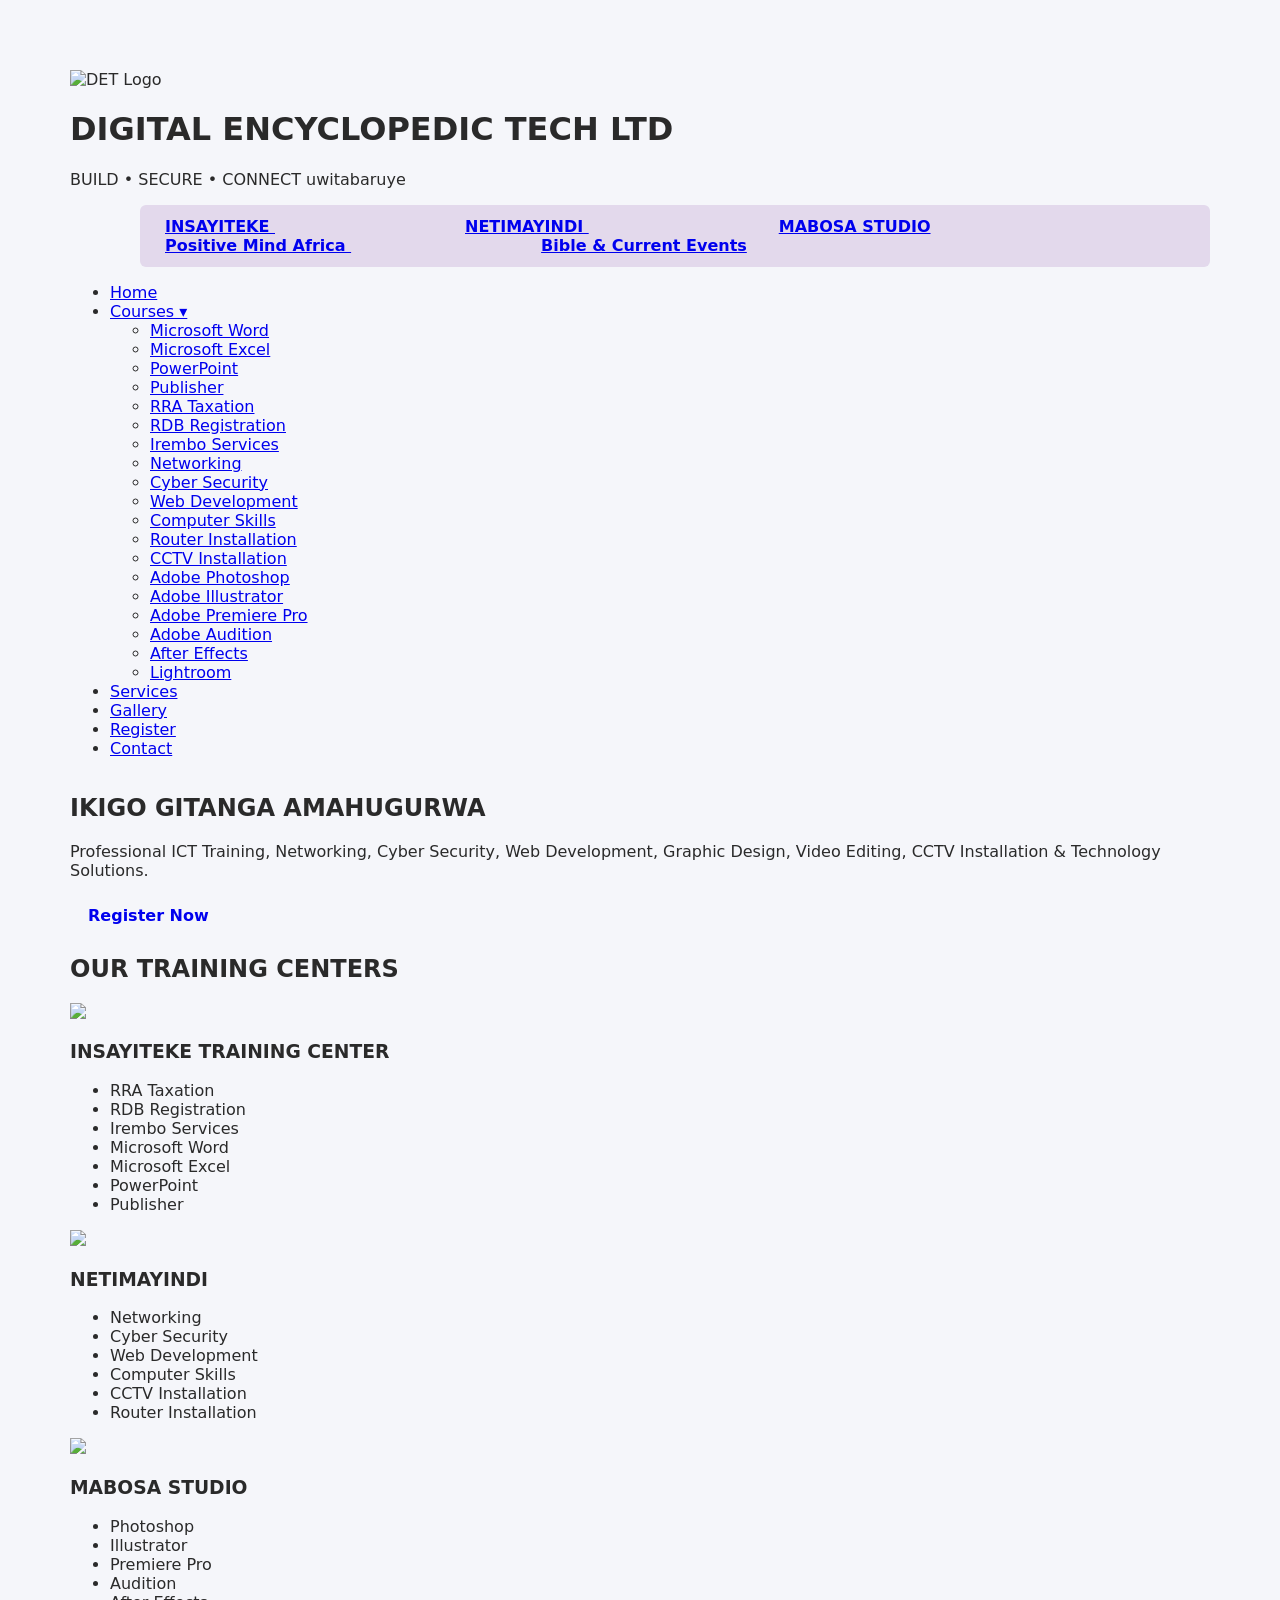
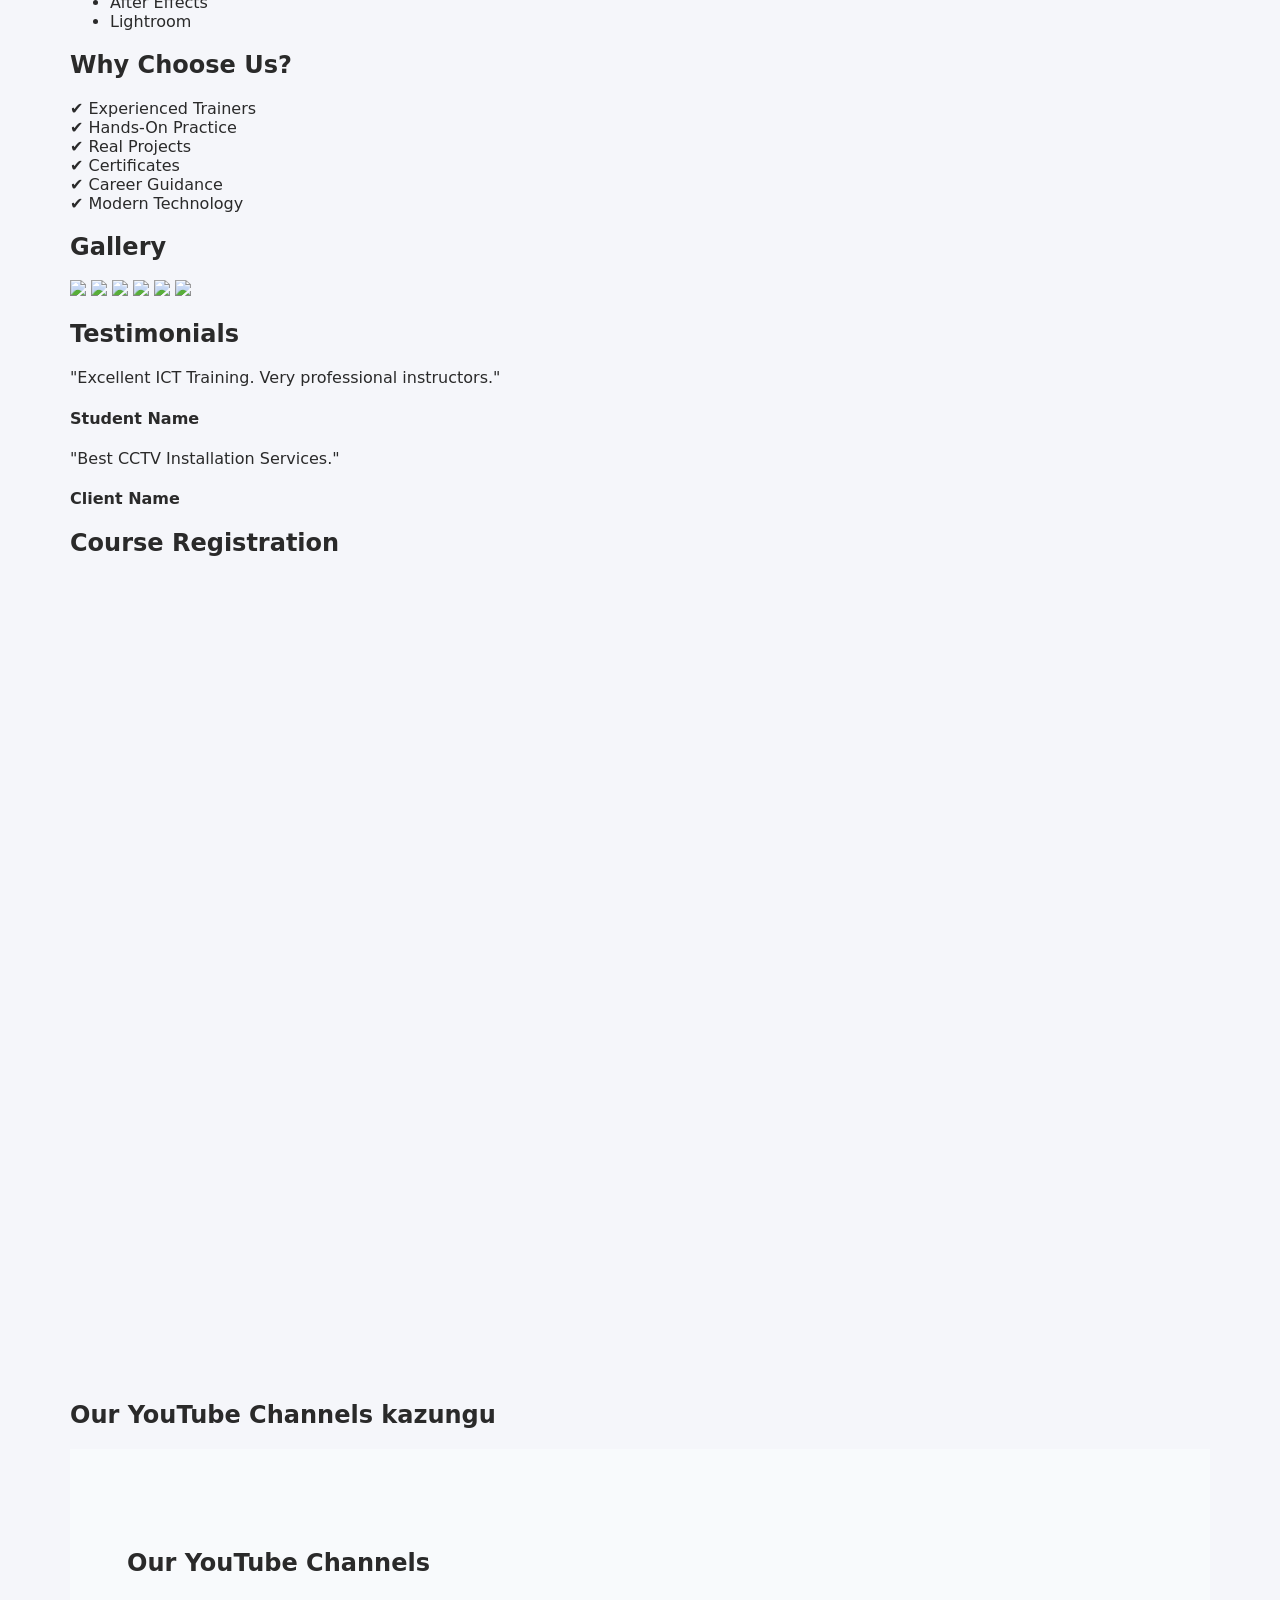
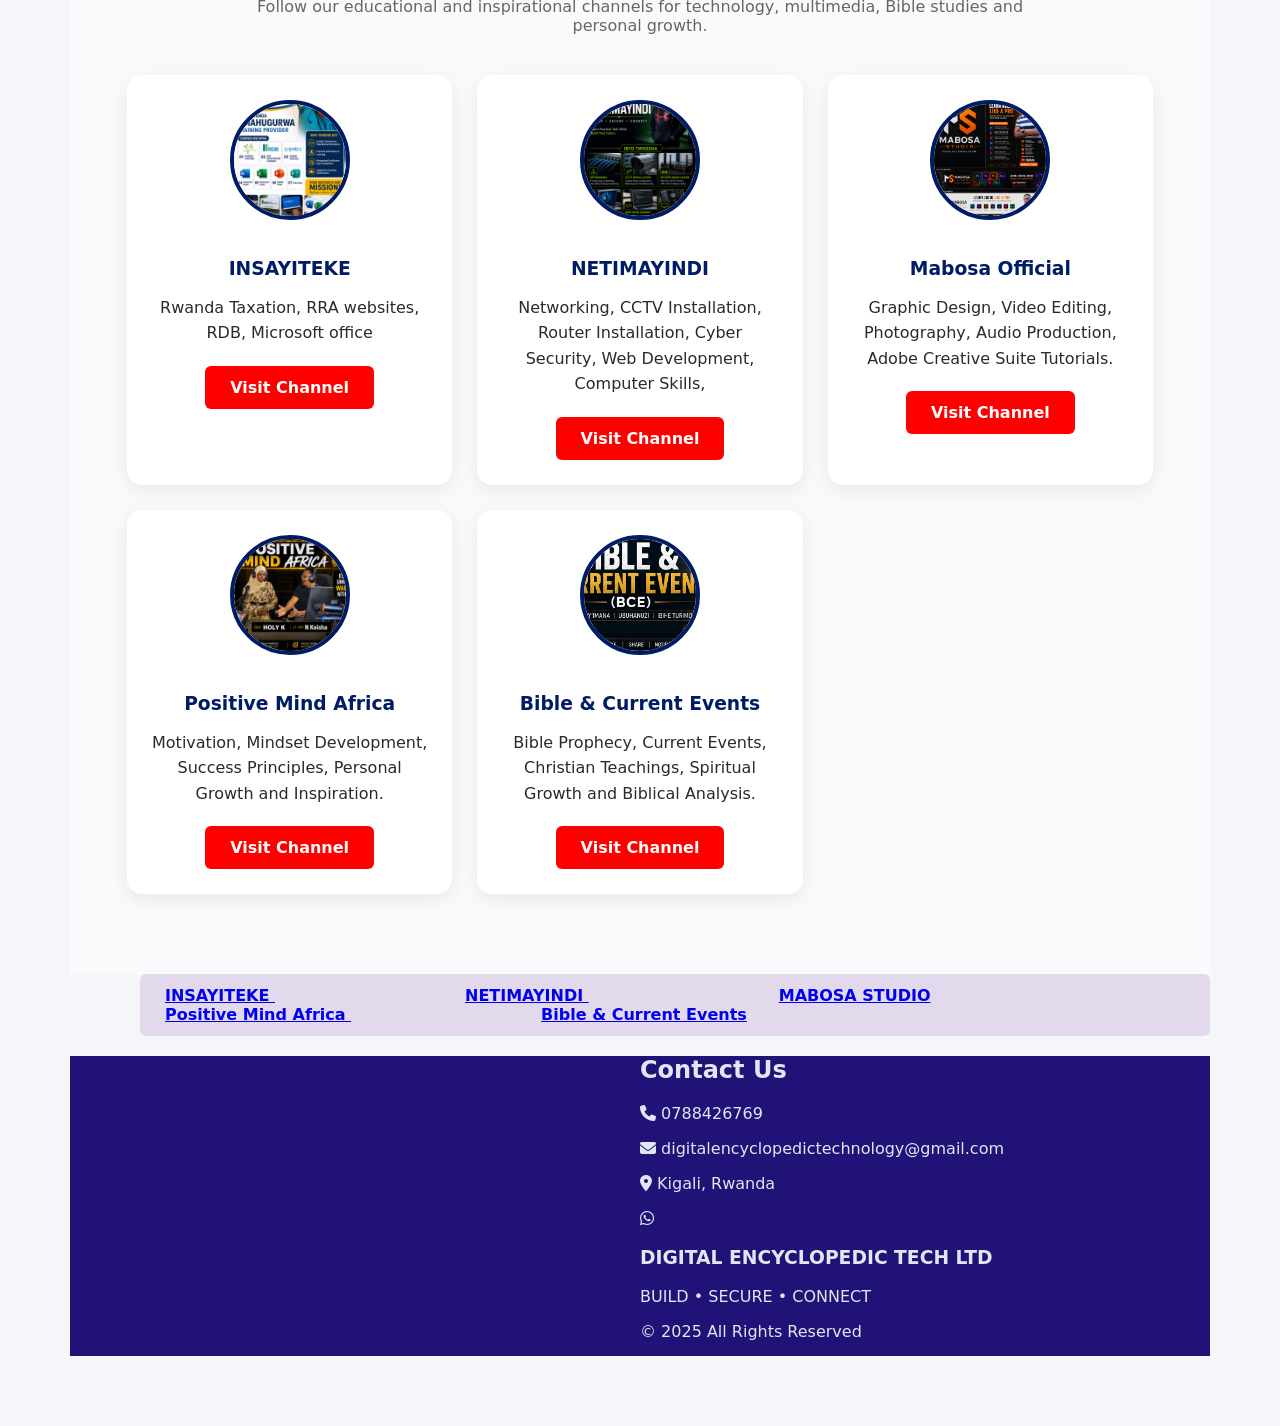
==== index.html @ 44d55905 "updated website" ====
<!DOCTYPE html>
<html lang="en">
<head>
<meta charset="UTF-8">
<meta name="viewport" content="width=device-width, initial-scale=1.0">

<title>Digital Encyclopedic Tech Ltd</title>

<meta name="description"
content="Digital Encyclopedic Tech Ltd - Build • Secure • Connect">

<link rel="stylesheet" href="style.css">

<link rel="stylesheet"
href="https://cdnjs.cloudflare.com/ajax/libs/font-awesome/6.5.1/css/all.min.css">
</head>

<body>

<!-- ================= HEADER ================= -->

<header class="header">

<div class="logo-area">

<!-- SHYIRAMO LOGO YA DET HANO -->
<img src="images/logo.png" alt="DET Logo">

<div>
<h1>DIGITAL ENCYCLOPEDIC TECH LTD</h1>
<p>BUILD • SECURE • CONNECT uwitabaruye</p>
</section>

<div class="yt-links">

<!-- SIMBUZA LINKS ZAWE -->
<a href="https://www.youtube.com/@DigitalEncyclopedicTechnology">
INSAYITEKE
</a>
<a href="https://youtube.com/@netimayindi"
target="_blank">
NETIMAYINDI
</a>



<a href="https://www.youtube.com/@MabosaOfficial">
MABOSA STUDIO
</a>
<a href="https://www.youtube.com/@PositiveMindAfrica">
Positive Mind Africa
</a>
<a href="https://www.youtube.com/@BibleCurrentEvents">
Bible & Current Events
</a>

</div>

</section>
</div>

</div>

<nav>

<ul>

<li><a href="#">Home</a></li>

<li class="dropdown">

<a href="#">Courses ▾</a>

<ul class="submenu">

<li><a href="#">Microsoft Word</a></li>
<li><a href="#">Microsoft Excel</a></li>
<li><a href="#">PowerPoint</a></li>
<li><a href="#">Publisher</a></li>

<li><a href="utimukamwa.html">RRA Taxation</a></li>
<li><a href="#">RDB Registration</a></li>
<li><a href="#">Irembo Services</a></li>

<li><a href="#">Networking</a></li>
<li><a href="#">Cyber Security</a></li>
<li><a href="#">Web Development</a></li>
<li><a href="#">Computer Skills</a></li>

<li><a href="#">Router Installation</a></li>
<li><a href="#">CCTV Installation</a></li>

<li><a href="#">Adobe Photoshop</a></li>
<li><a href="#">Adobe Illustrator</a></li>
<li><a href="#">Adobe Premiere Pro</a></li>
<li><a href="#">Adobe Audition</a></li>
<li><a href="#">After Effects</a></li>
<li><a href="#">Lightroom</a></li>

<!-- SHYIRAMO ANDI MASOMO HANO -->

</ul>

</li>

<li><a href="#services">Services</a></li>
<li><a href="#gallery">Gallery</a></li>
<li><a href="#register">Register</a></li>
<li><a href="#contact">Contact</a></li>

</ul>

</nav>

</header>

<!-- ================= HERO ================= -->

<section class="hero">

<div class="overlay">

<h2>IKIGO GITANGA AMAHUGURWA</h2>

<p>
Professional ICT Training,
Networking,
Cyber Security,
Web Development,
Graphic Design,
Video Editing,
CCTV Installation &
Technology Solutions.
</p>

<a href="#register" class="btn">
Register Now
</a>

</div>

</section>

<!-- ================= TRAINING CENTERS ================= -->

<section id="services" class="section">

<h2 class="title">
OUR TRAINING CENTERS
</h2>

<div class="cards">

<div class="card">

<!-- SHYIRAMO IFOTO YA INSAYITEKE HANO -->
<img src="images/insayiteke.jpg">

<h3>INSAYITEKE TRAINING CENTER</h3>

<ul>
<li>RRA Taxation</li>
<li>RDB Registration</li>
<li>Irembo Services</li>
<li>Microsoft Word</li>
<li>Microsoft Excel</li>
<li>PowerPoint</li>
<li>Publisher</li>
</ul>

</div>

<div class="card">

<!-- SHYIRAMO IFOTO YA NETIMAYINDI HANO -->
<img src="images/netimayindi.jpg">

<h3>NETIMAYINDI</h3>

<ul>
<li>Networking</li>
<li>Cyber Security</li>
<li>Web Development</li>
<li>Computer Skills</li>
<li>CCTV Installation</li>
<li>Router Installation</li>
</ul>

</div>

<div class="card">

<!-- SHYIRAMO IFOTO YA MABOSA STUDIO HANO -->
<img src="images/mabosa.jpg">

<h3>MABOSA STUDIO</h3>

<ul>
<li>Photoshop</li>
<li>Illustrator</li>
<li>Premiere Pro</li>
<li>Audition</li>
<li>After Effects</li>
<li>Lightroom</li>
</ul>

</div>

</div>

</section>

<!-- ================= WHY CHOOSE US ================= -->

<section class="why">

<h2>Why Choose Us?</h2>

<div class="features">

<div>✔ Experienced Trainers</div>
<div>✔ Hands-On Practice</div>
<div>✔ Real Projects</div>
<div>✔ Certificates</div>
<div>✔ Career Guidance</div>
<div>✔ Modern Technology</div>

</div>

</section>

<!-- ================= STATS ================= -->

<section class="stats">





</section>

<!-- ================= GALLERY ================= -->

<section id="gallery" class="section">

<h2 class="title">Gallery</h2>

<div class="gallery">

<!-- SIMBUZA IZI FOTO N'IZAWE -->

<img src="images/gallery1.jpg">
<img src="images/gallery2.jpg">
<img src="images/gallery3.jpg">
<img src="images/gallery4.jpg">
<img src="images/gallery5.jpg">
<img src="images/gallery6.jpg">

</div>

</section>

<!-- ================= TESTIMONIALS ================= -->

<section class="testimonials">

<h2>Testimonials</h2>

<div class="testimonial">

<p>
"Excellent ICT Training.
Very professional instructors."
</p>

<h4>Student Name</h4>

</div>

<div class="testimonial">

<p>
"Best CCTV Installation Services."
</p>

<h4>Client Name</h4>

</div>

</section>

<!-- ================= REGISTRATION ================= -->

<section id="register" class="section">

<h2 class="title">
Course Registration
</h2>
<iframe src="https://docs.google.com/forms/d/e/1FAIpQLSfF_EnzaeYy3LrnFvcpZvKw3hMztEZzPRCwE72QB0UJa4BA0A/viewform?usp=dialog"
width="640"
height="800"
frameborder="0"
marginheight="0"
marginwidth="0">
Loading…
</iframe>


</section>

<!-- ================= YOUTUBE ================= -->

<section class="youtube">

<h2>Our YouTube Channels kazungu</h2>
<!-- ================= YOUTUBE CHANNELS ================= -->

<section class="youtube-section">

<h2 class="title">Our YouTube Channels</h2>

<p class="subtitle">
Follow our educational and inspirational channels
for technology, multimedia, Bible studies and personal growth.
</p>

<div class="channel-grid">

<!-- DIGITAL ENCYCLOPEDIC TECHNOLOGY -->

<div class="channel-card">

<!-- SHYIRAMO LOGO CYANGWA IFOTO Y'UMUYOBORO HANO -->
<img src="INSAYITEKE.jpg" alt="Digital Encyclopedic Technology">

<h3>INSAYITEKE</h3>

<p>
Rwanda Taxation,
RRA websites, RDB, Microsoft office
</p>

<a href="https://www.youtube.com/@DigitalEncyclopedicTechnology"
target="_blank"
class="channel-btn">
Visit Channel
</a>

</div>

<!-- NETIMAYINDI -->

<div class="channel-card">

<!-- SHYIRAMO IFOTO YA CHANNEL HANO -->
<img src="NETMAYINDI.jpg" alt="NETIMAYINDI">

<h3>NETIMAYINDI</h3>

<p>
Networking,
CCTV Installation,
Router Installation,
Cyber Security,
Web Development,
Computer Skills,
</p>

<a href="https://www.youtube.com/@netimayindi"
target="_blank"
class="channel-btn">
Visit Channel
</a>

</div>

<!-- MABOSA OFFICIAL -->

<div class="channel-card">

<!-- SHYIRAMO IFOTO YA MABOSA HANO -->
<img src="MABOSA.jpg" alt="Mabosa Official">

<h3>Mabosa Official</h3>

<p>
Graphic Design,
Video Editing,
Photography,
Audio Production,
Adobe Creative Suite Tutorials.
</p>

<a href="https://www.youtube.com/@MabosaOfficial"
target="_blank"
class="channel-btn">
Visit Channel
</a>

</div>

<!-- POSITIVE MIND AFRICA -->

<div class="channel-card">

<!-- SHYIRAMO IFOTO YA CHANNEL HANO -->
<img src="holy k n keisha.jpg" alt="Positive Mind Africa">

<h3>Positive Mind Africa</h3>

<p>
Motivation,
Mindset Development,
Success Principles,
Personal Growth and Inspiration.
</p>

<a href="https://www.youtube.com/@PositiveMindAfrica"
target="_blank"
class="channel-btn">
Visit Channel
</a>

</div>

<!-- BIBLE & CURRENT EVENTS -->

<div class="channel-card">

<!-- SHYIRAMO IFOTO YA CHANNEL HANO -->
<img src="bible and current events youtube banner.jpg" alt="Bible & Current Events">

<h3>Bible & Current Events</h3>

<p>
Bible Prophecy,
Current Events,
Christian Teachings,
Spiritual Growth and Biblical Analysis.
</p>

<a href="https://www.youtube.com/@BibleCurrentEvents"
target="_blank"
class="channel-btn">
Visit Channel
</a>

</div>

</div>

</section>

<div class="yt-links">

<!-- SIMBUZA LINKS ZAWE -->
<a href="https://www.youtube.com/@DigitalEncyclopedicTechnology">
INSAYITEKE
</a>
<a href="https://youtube.com/@netimayindi"
target="_blank">
NETIMAYINDI
</a>



<a href="https://www.youtube.com/@MabosaOfficial">
MABOSA STUDIO
</a>
<a href="https://www.youtube.com/@PositiveMindAfrica">
Positive Mind Africa
</a>
<a href="https://www.youtube.com/@BibleCurrentEvents">
Bible & Current Events
</a>

</div>

</section>


<!-- ================= FOOTER ================= -->

<footer>
    <!-- ================= CONTACT ================= -->
<div class="footersetion">
<section id="contact" class="contact">

<h2>Contact Us</h2>

<p>
<i class="fa-solid fa-phone"></i>
0788426769
</p>

<p>
<i class="fa-solid fa-envelope"></i>
digitalencyclopedictechnology@gmail.com
</p>

<p>
<i class="fa-solid fa-location-dot"></i>
Kigali, Rwanda
</p>

<!-- SHYIRAMO GOOGLE MAP HANO -->

</section>

<!-- ================= WHATSAPP ================= -->

<a
href="https://wa.me/250788426769"
class="whatsapp"
target="_blank">

<i class="fab fa-whatsapp"></i>

</a>


<h3>
DIGITAL ENCYCLOPEDIC TECH LTD
</h3>

<p>
BUILD • SECURE • CONNECT
</p>

<p class="all">
© 2025 All Rights Reserved
</p >
</div>

</footer>

<script src="main.js"></script>

</body>
</html>
---- style.css ----
:root{
  --primary:#1A3C8C;
  --accent:#2D64FF;
  --light:#F5F6FA;
  --dark:#2A2A2A;
  --white:#FFFFFF;
}

*{box-sizing:border-box}
body{
  font-family:Inter,system-ui,Arial, sans-serif;
   margin:70px;
  background:var(--light);
  color:var(--dark);
  -webkit-font-smoothing:antialiased;
}

.wrap{max-width:1100px;margin:0 auto;padding:0 16px}



/* header */
.site-header{background:var(--white);border-bottom:1px solid #e6e9ef;position:sticky;top:0;z-index:50}
.site-header .wrap{display:flex;align-items:center;justify-content:space-between;padding:14px 16px}
.brand h1{margin:0;font-size:20px;color:var(--primary)}
.tagline{margin:0;font-size:13px;color:var(--accent)}

/* nav */
.main-nav a{margin-left:18px;color:var(--dark);text-decoration:none;font-weight:600}
.main-nav a:hover{color:var(--primary)}

/* hero */
.hero{position:relative;overflow:hidden}
.slideshow{height:360px;position:relative}
.slide{position:absolute;top:0;left:0;right:0;bottom:0;background-size:cover;background-position:center;opacity:0;transition:opacity .8s}
.slide.active{opacity:1}
.slide-content{position:absolute;left:40px;bottom:40px;background:rgba(255,255,255,0.9);padding:18px;border-radius:8px;max-width:500px}
.slide-content h2{margin:0;color:var(--primary)}
.slide-content p{margin:8px 0 0;color:var(--dark)}

.hero-cta{display:flex;gap:12px;justify-content:center;padding:18px 0}

/* buttons */
.btn{display:inline-block;padding:10px 18px;border-radius:6px;text-decoration:none;font-weight:700}
.btn.primary{background:var(--primary);color:var(--white)}
.btn.outline{border:2px solid var(--primary);color:var(--primary);background:transparent}

/* main */
.main{padding:30px 0}
.intro h2{margin-top:0}
.services-grid{display:grid;grid-template-columns:repeat(auto-fit,minmax(240px,1fr));gap:18px;margin-top:18px}
.services-grid article{background:var(--white);padding:16px;border-radius:8px;box-shadow:0 4px 14px rgba(0,0,0,0.06)}

/* cta */
.cta{background:var(--white);padding:20px;border-radius:8px;text-align:center;box-shadow:0 6px 20px rgba(0,0,0,0.05)}

/* forms */
.form{max-width:700px;margin:0 auto;background:var(--white);padding:18px;border-radius:8px;box-shadow:0 6px 20px rgba(0,0,0,0.05)}
.form label{display:block;margin:12px 0 6px;font-weight:600}
.form input,.form select,.form textarea{width:100%;padding:10px;border:1px solid #dfe7f3;border-radius:6px}
.form .form-msg{margin-top:12px;color:green}

/* footer */
.site-footer{background:var(--primary);color:var(--white);padding:18px 0;margin-top:30px}
.site-footer .wrap{display:flex;justify-content:space-between;align-items:center}
.site-footer h4{margin:0}
footer{
  
  background:#211277;
  color:#dfe7f3
}
.footersetion{

margin-left:570px;
}
.whatsapp
{
  color: #dfe7f3;
}
.all{
 padding-bottom: 15px;
}
/* ==========================
YOUTUBE CHANNELS
========================== */

.youtube-section{
padding:80px 5%;
background:#f8fafc;
}

.subtitle{
text-align:center;
max-width:800px;
margin:auto;
margin-bottom:40px;
color:#666;
}

.channel-grid{
display:grid;
grid-template-columns:repeat(auto-fit,minmax(280px,1fr));
gap:25px;
}

.channel-card{
background:#fff;
padding:25px;
border-radius:15px;
box-shadow:0 5px 20px rgba(0,0,0,.08);
text-align:center;
transition:.3s;
}

.channel-card:hover{
transform:translateY(-8px);
}

.channel-card img{
width:120px;
height:120px;
object-fit:cover;
border-radius:50%;
margin-bottom:15px;
border:4px solid #001c66;
}

.channel-card h3{
color:#001c66;
margin-bottom:15px;
}

.channel-card p{
margin-bottom:20px;
line-height:1.6;
}

.channel-btn{
display:inline-block;
padding:12px 25px;
background:#ff0000;
color:#fff;
text-decoration:none;
border-radius:6px;
font-weight:bold;
}

.channel-btn:hover{
opacity:.9;
}
/* responsive */
@media(max-width:800px){
  .site-header .wrap{flex-direction:column;gap:8px}
  .slide-content{left:16px;right:16px;bottom:16px;max-width:unset}
  .main-nav a{display:inline-block;margin:6px}
  .slideshow{height:260px}
}
.yt-links{
display:inline-block;
padding:12px 25px;
background:#e3d9ec;
color:#e9e4e4;
text-decoration:none;
border-radius:6px;
font-weight:bold;
margin-left: 70px;
}
.yt-links a{
  margin-inline-end: 190px;
}
/* ================= VIDEO SECTION ================= */

.image-ip{
width:200px;
height:auto;
}
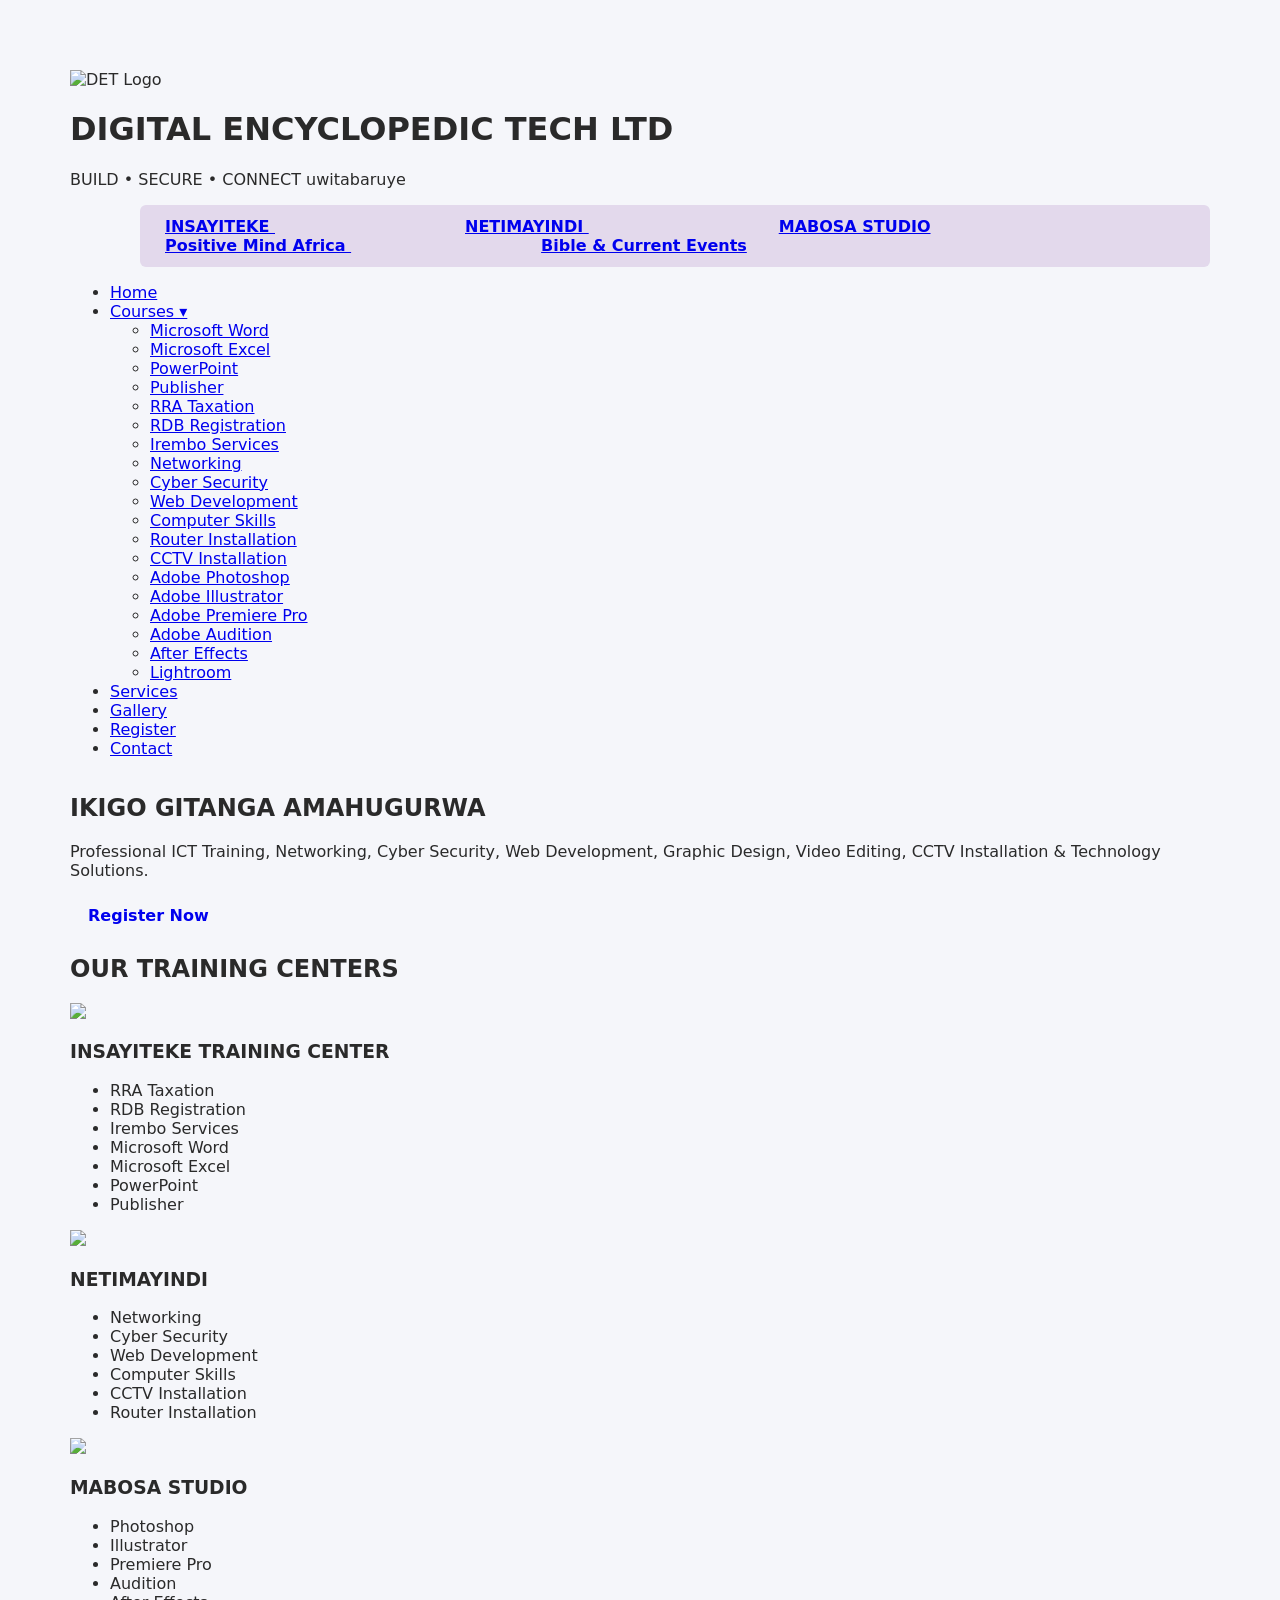
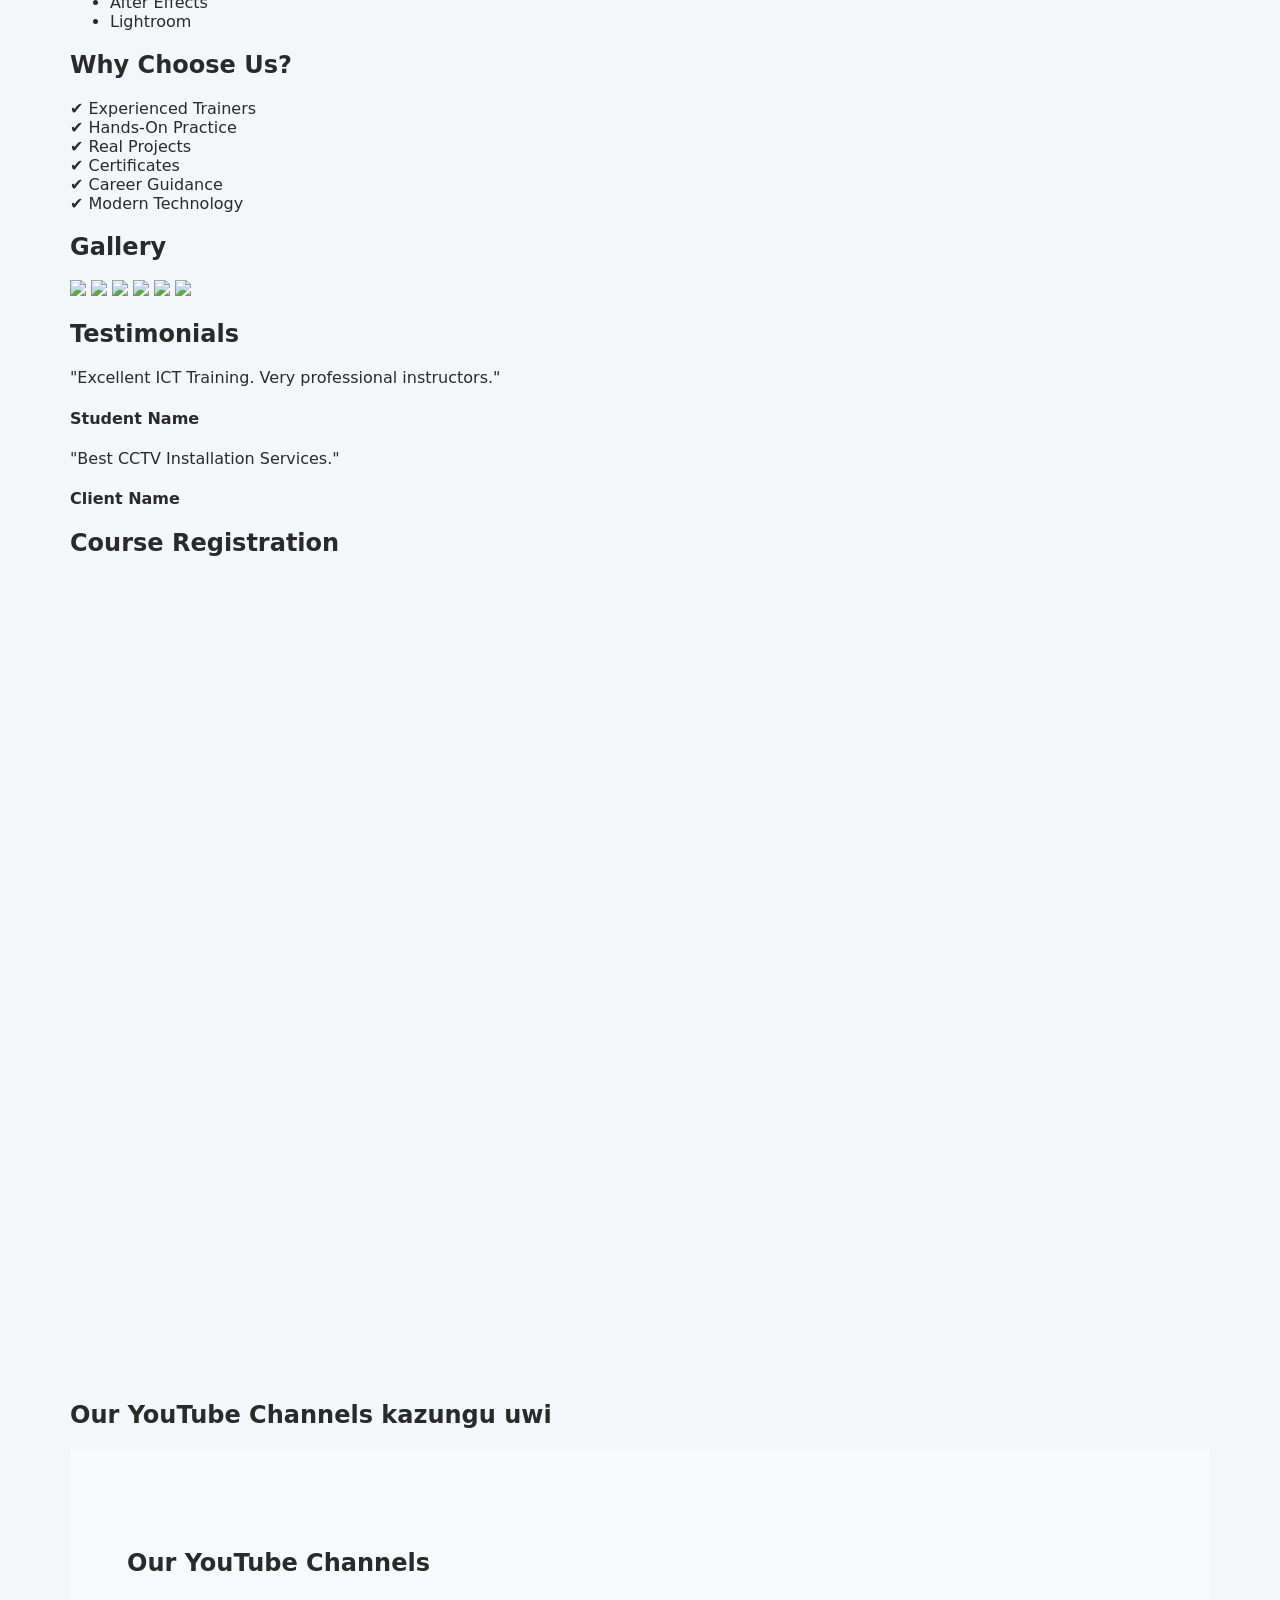
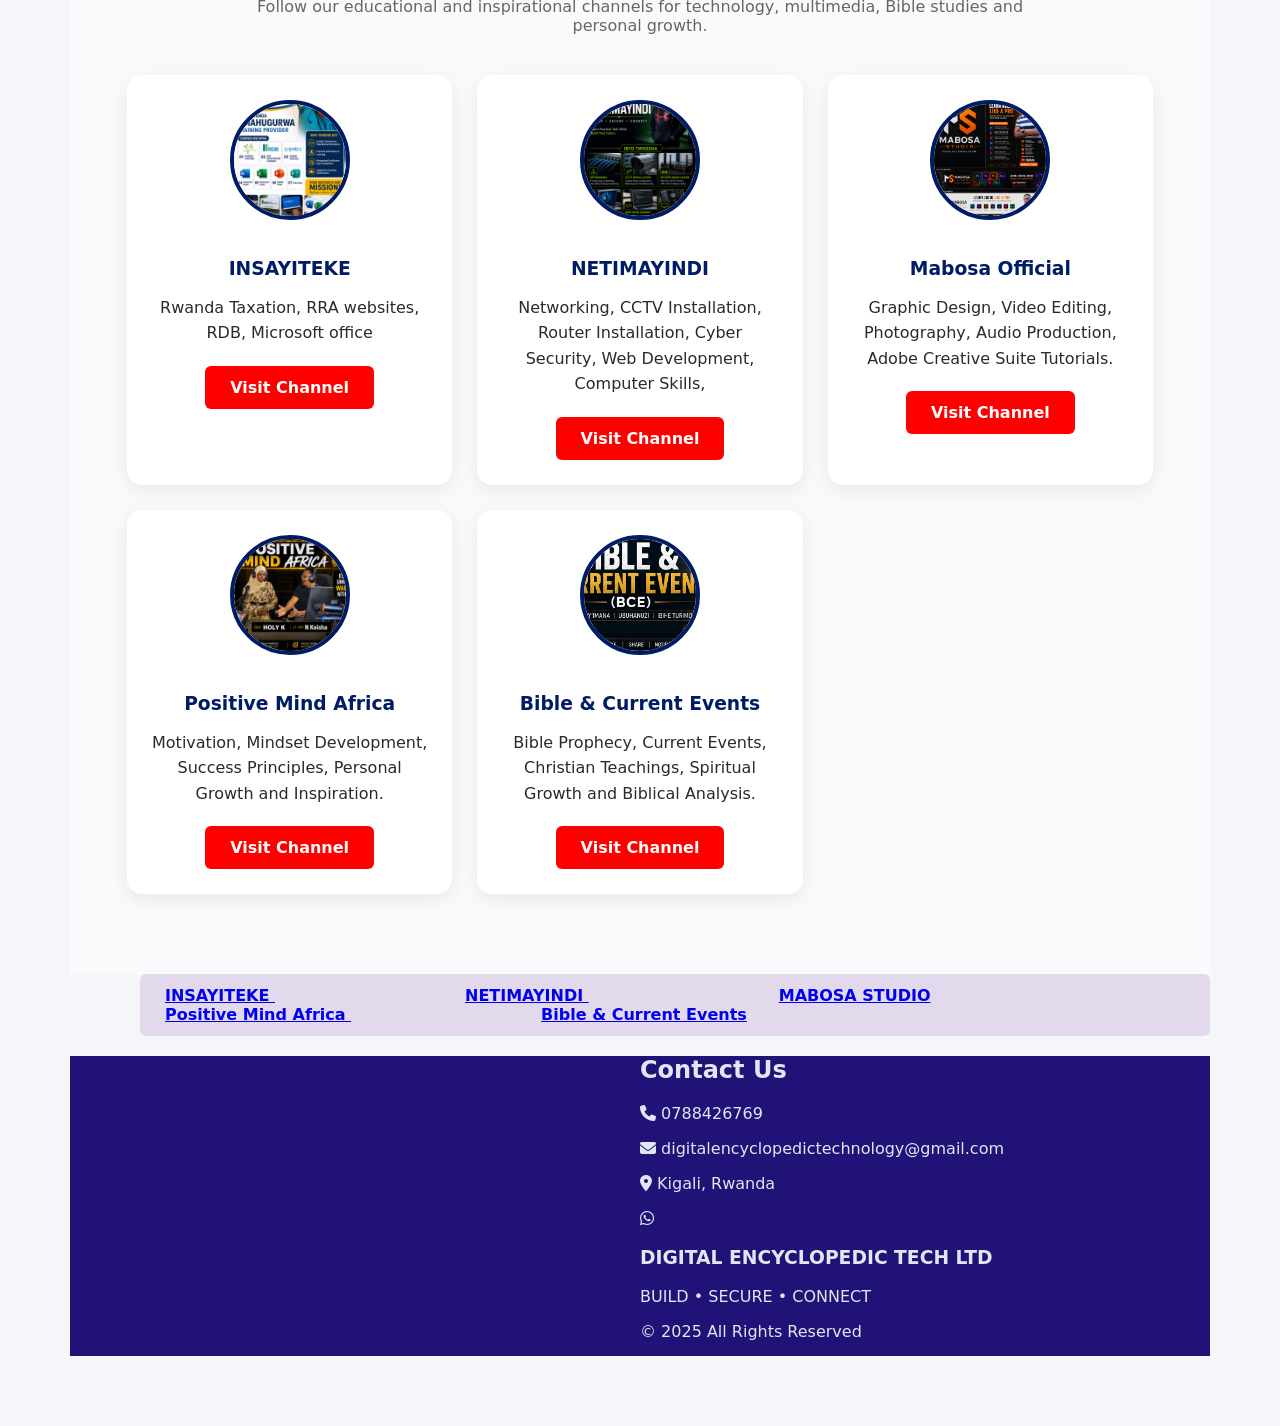
==== commit ece31cda: "updated website" ====
--- a/index.html
+++ b/index.html
@@ -312,7 +312,7 @@
 
 <section class="youtube">
 
-<h2>Our YouTube Channels kazungu</h2>
+<h2>Our YouTube Channels kazungu uwi</h2>
 <!-- ================= YOUTUBE CHANNELS ================= -->
 
 <section class="youtube-section">
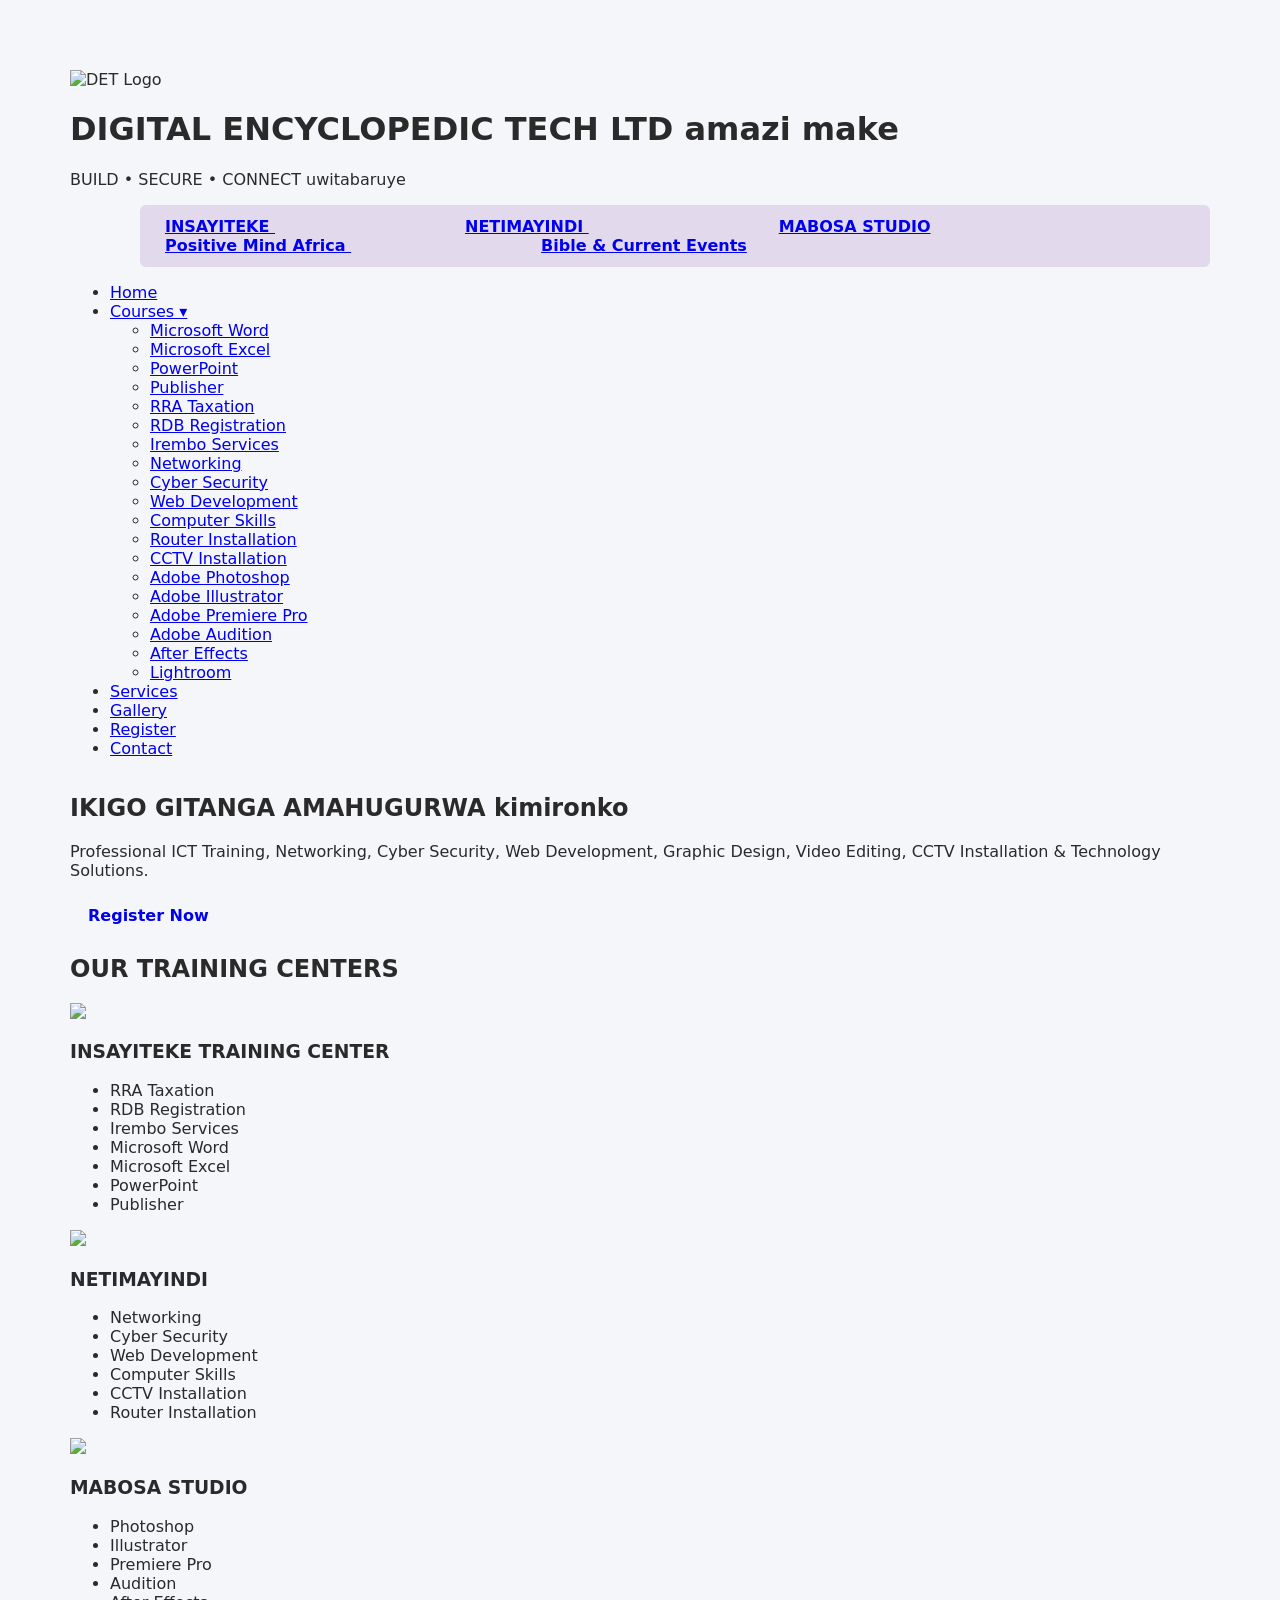
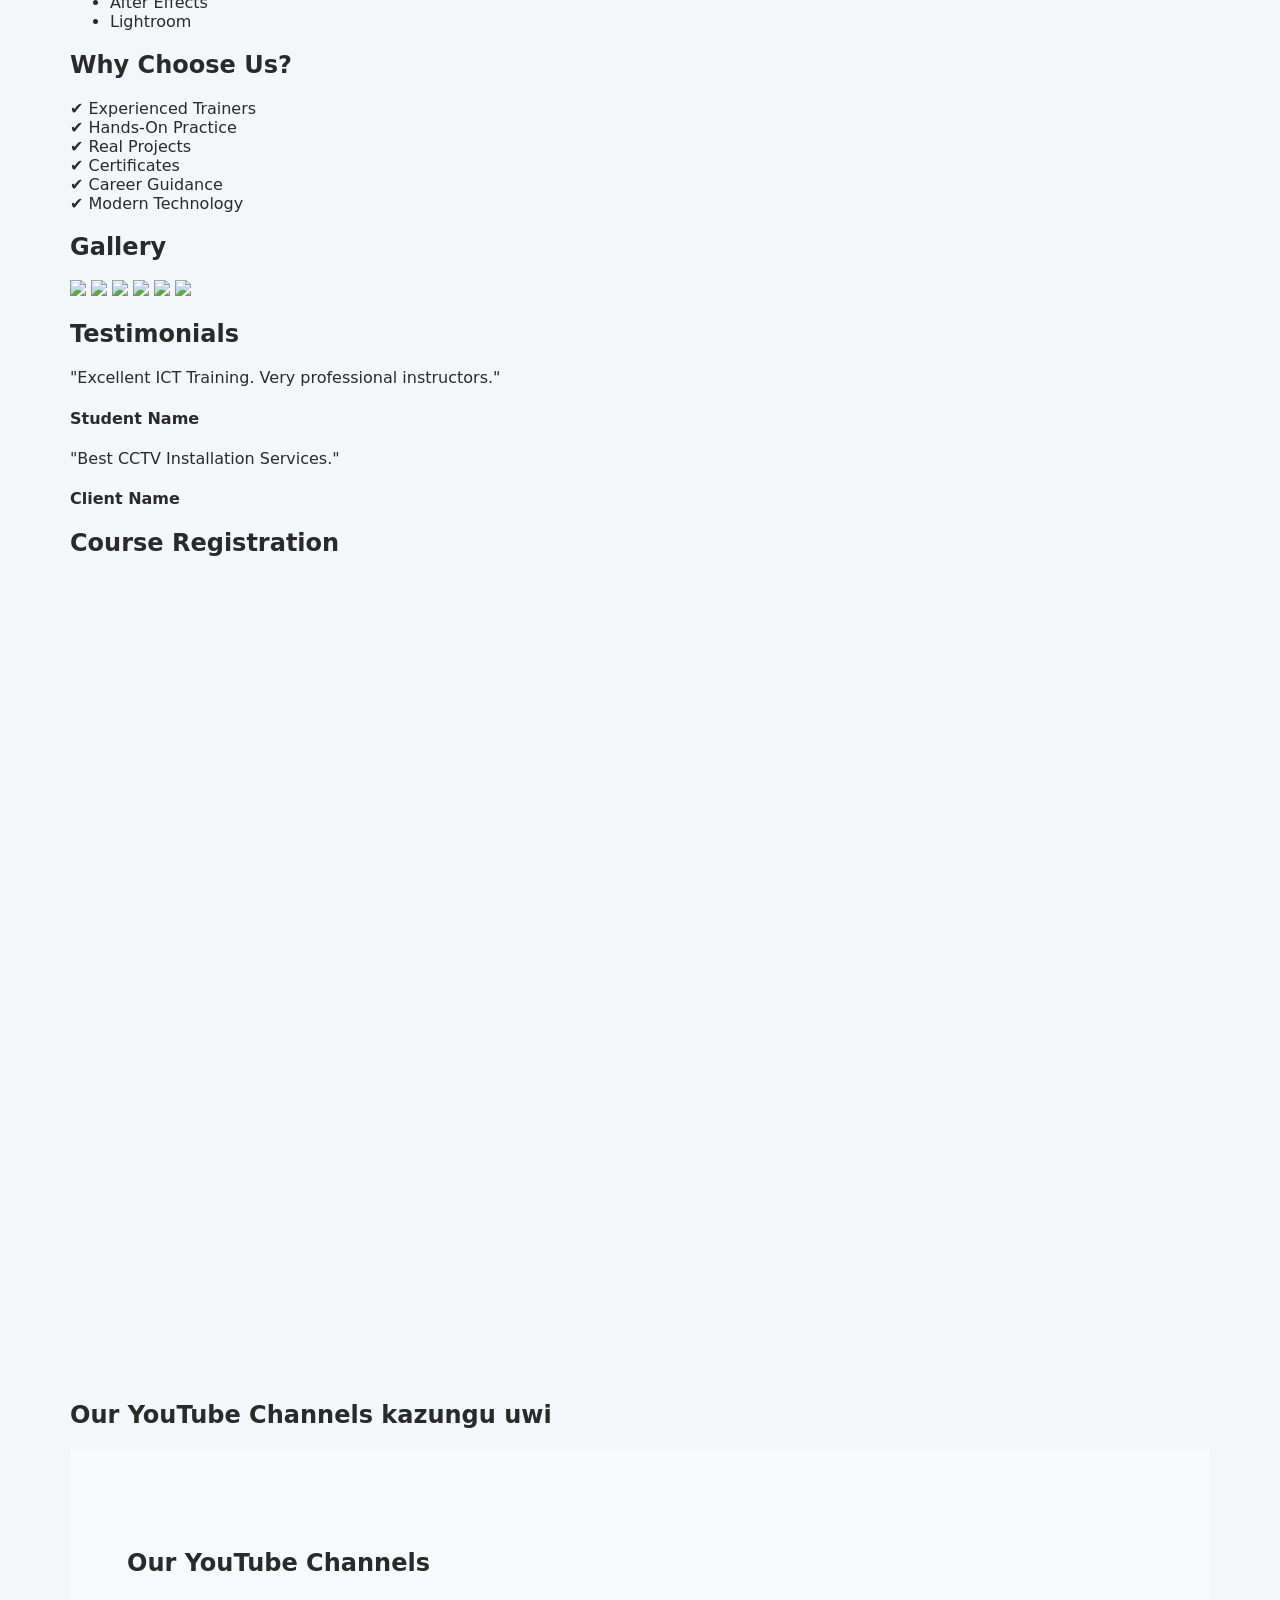
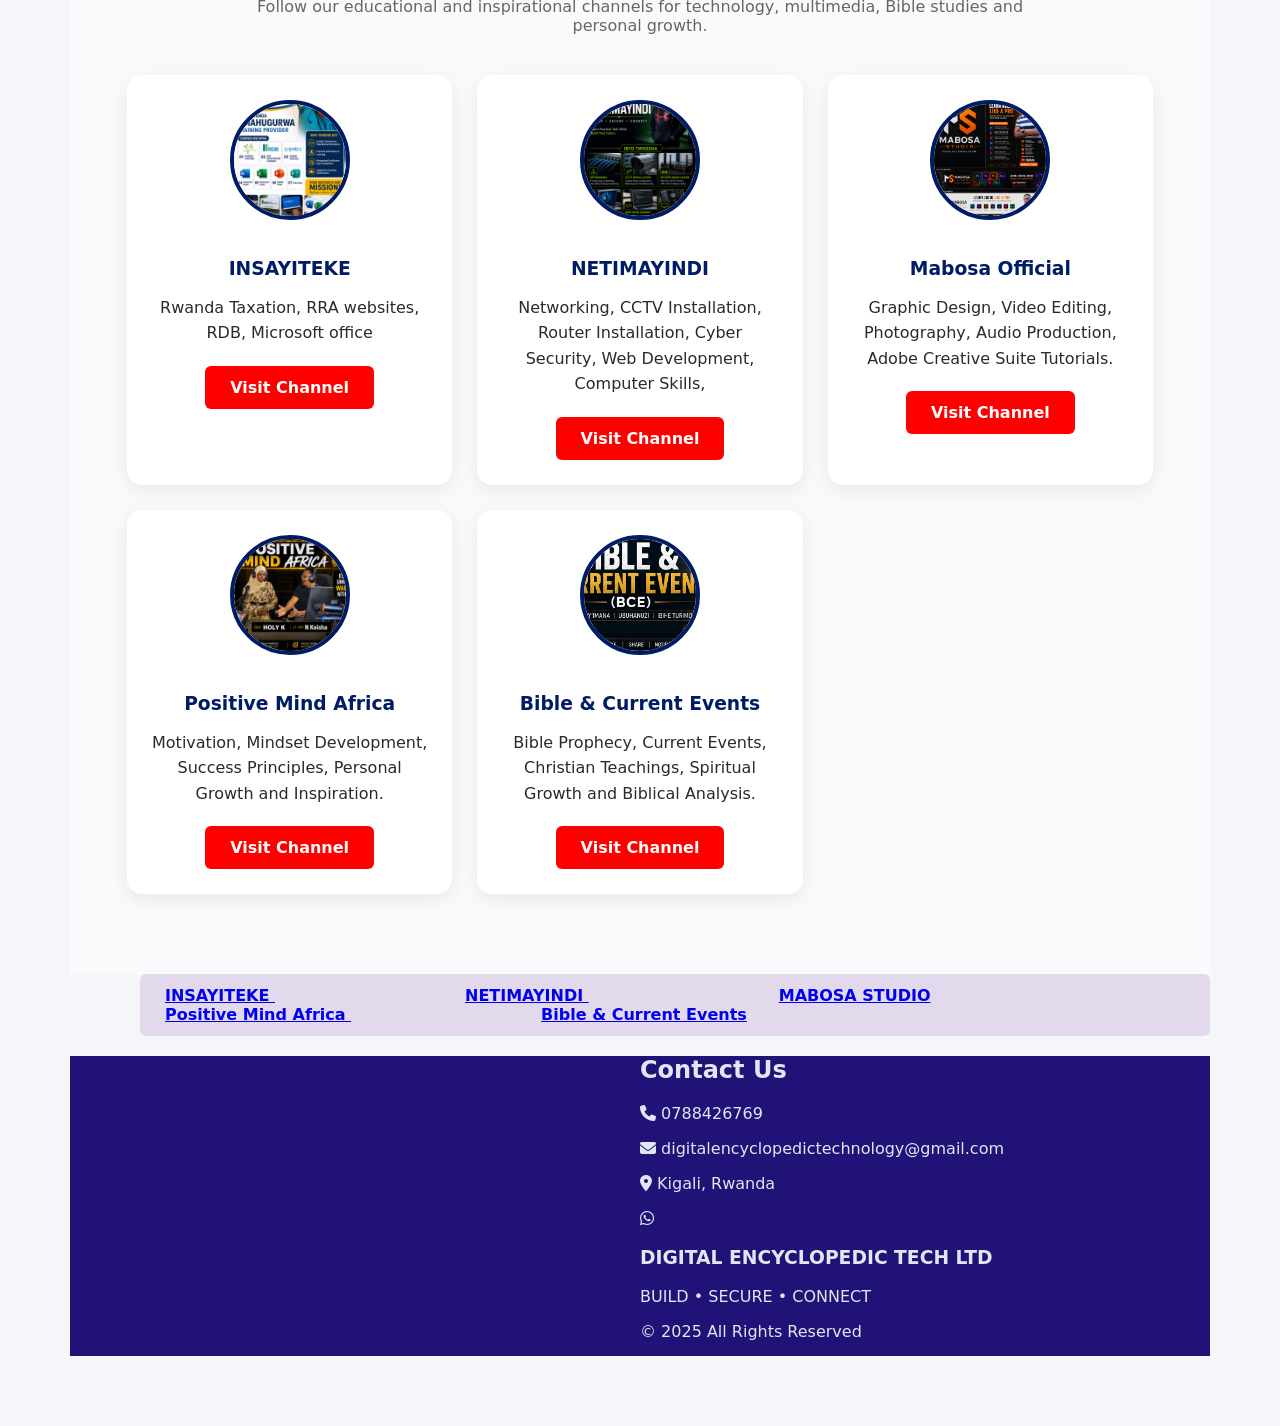
==== commit 9e07bf9e: "update" ====
--- a/index.html
+++ b/index.html
@@ -1,540 +1,540 @@
-<!DOCTYPE html>
-<html lang="en">
-<head>
-<meta charset="UTF-8">
-<meta name="viewport" content="width=device-width, initial-scale=1.0">
-
-<title>Digital Encyclopedic Tech Ltd</title>
-
-<meta name="description"
-content="Digital Encyclopedic Tech Ltd - Build • Secure • Connect">
-
-<link rel="stylesheet" href="style.css">
-
-<link rel="stylesheet"
-href="https://cdnjs.cloudflare.com/ajax/libs/font-awesome/6.5.1/css/all.min.css">
-</head>
-
-<body>
-
-<!-- ================= HEADER ================= -->
-
-<header class="header">
-
-<div class="logo-area">
-
-<!-- SHYIRAMO LOGO YA DET HANO -->
-<img src="images/logo.png" alt="DET Logo">
-
-<div>
-<h1>DIGITAL ENCYCLOPEDIC TECH LTD</h1>
-<p>BUILD • SECURE • CONNECT uwitabaruye</p>
-</section>
-
-<div class="yt-links">
-
-<!-- SIMBUZA LINKS ZAWE -->
-<a href="https://www.youtube.com/@DigitalEncyclopedicTechnology">
-INSAYITEKE
-</a>
-<a href="https://youtube.com/@netimayindi"
-target="_blank">
-NETIMAYINDI
-</a>
-
-
-
-<a href="https://www.youtube.com/@MabosaOfficial">
-MABOSA STUDIO
-</a>
-<a href="https://www.youtube.com/@PositiveMindAfrica">
-Positive Mind Africa
-</a>
-<a href="https://www.youtube.com/@BibleCurrentEvents">
-Bible & Current Events
-</a>
-
-</div>
-
-</section>
-</div>
-
-</div>
-
-<nav>
-
-<ul>
-
-<li><a href="#">Home</a></li>
-
-<li class="dropdown">
-
-<a href="#">Courses ▾</a>
-
-<ul class="submenu">
-
-<li><a href="#">Microsoft Word</a></li>
-<li><a href="#">Microsoft Excel</a></li>
-<li><a href="#">PowerPoint</a></li>
-<li><a href="#">Publisher</a></li>
-
-<li><a href="utimukamwa.html">RRA Taxation</a></li>
-<li><a href="#">RDB Registration</a></li>
-<li><a href="#">Irembo Services</a></li>
-
-<li><a href="#">Networking</a></li>
-<li><a href="#">Cyber Security</a></li>
-<li><a href="#">Web Development</a></li>
-<li><a href="#">Computer Skills</a></li>
-
-<li><a href="#">Router Installation</a></li>
-<li><a href="#">CCTV Installation</a></li>
-
-<li><a href="#">Adobe Photoshop</a></li>
-<li><a href="#">Adobe Illustrator</a></li>
-<li><a href="#">Adobe Premiere Pro</a></li>
-<li><a href="#">Adobe Audition</a></li>
-<li><a href="#">After Effects</a></li>
-<li><a href="#">Lightroom</a></li>
-
-<!-- SHYIRAMO ANDI MASOMO HANO -->
-
-</ul>
-
-</li>
-
-<li><a href="#services">Services</a></li>
-<li><a href="#gallery">Gallery</a></li>
-<li><a href="#register">Register</a></li>
-<li><a href="#contact">Contact</a></li>
-
-</ul>
-
-</nav>
-
-</header>
-
-<!-- ================= HERO ================= -->
-
-<section class="hero">
-
-<div class="overlay">
-
-<h2>IKIGO GITANGA AMAHUGURWA</h2>
-
-<p>
-Professional ICT Training,
-Networking,
-Cyber Security,
-Web Development,
-Graphic Design,
-Video Editing,
-CCTV Installation &
-Technology Solutions.
-</p>
-
-<a href="#register" class="btn">
-Register Now
-</a>
-
-</div>
-
-</section>
-
-<!-- ================= TRAINING CENTERS ================= -->
-
-<section id="services" class="section">
-
-<h2 class="title">
-OUR TRAINING CENTERS
-</h2>
-
-<div class="cards">
-
-<div class="card">
-
-<!-- SHYIRAMO IFOTO YA INSAYITEKE HANO -->
-<img src="images/insayiteke.jpg">
-
-<h3>INSAYITEKE TRAINING CENTER</h3>
-
-<ul>
-<li>RRA Taxation</li>
-<li>RDB Registration</li>
-<li>Irembo Services</li>
-<li>Microsoft Word</li>
-<li>Microsoft Excel</li>
-<li>PowerPoint</li>
-<li>Publisher</li>
-</ul>
-
-</div>
-
-<div class="card">
-
-<!-- SHYIRAMO IFOTO YA NETIMAYINDI HANO -->
-<img src="images/netimayindi.jpg">
-
-<h3>NETIMAYINDI</h3>
-
-<ul>
-<li>Networking</li>
-<li>Cyber Security</li>
-<li>Web Development</li>
-<li>Computer Skills</li>
-<li>CCTV Installation</li>
-<li>Router Installation</li>
-</ul>
-
-</div>
-
-<div class="card">
-
-<!-- SHYIRAMO IFOTO YA MABOSA STUDIO HANO -->
-<img src="images/mabosa.jpg">
-
-<h3>MABOSA STUDIO</h3>
-
-<ul>
-<li>Photoshop</li>
-<li>Illustrator</li>
-<li>Premiere Pro</li>
-<li>Audition</li>
-<li>After Effects</li>
-<li>Lightroom</li>
-</ul>
-
-</div>
-
-</div>
-
-</section>
-
-<!-- ================= WHY CHOOSE US ================= -->
-
-<section class="why">
-
-<h2>Why Choose Us?</h2>
-
-<div class="features">
-
-<div>✔ Experienced Trainers</div>
-<div>✔ Hands-On Practice</div>
-<div>✔ Real Projects</div>
-<div>✔ Certificates</div>
-<div>✔ Career Guidance</div>
-<div>✔ Modern Technology</div>
-
-</div>
-
-</section>
-
-<!-- ================= STATS ================= -->
-
-<section class="stats">
-
-
-
-
-
-</section>
-
-<!-- ================= GALLERY ================= -->
-
-<section id="gallery" class="section">
-
-<h2 class="title">Gallery</h2>
-
-<div class="gallery">
-
-<!-- SIMBUZA IZI FOTO N'IZAWE -->
-
-<img src="images/gallery1.jpg">
-<img src="images/gallery2.jpg">
-<img src="images/gallery3.jpg">
-<img src="images/gallery4.jpg">
-<img src="images/gallery5.jpg">
-<img src="images/gallery6.jpg">
-
-</div>
-
-</section>
-
-<!-- ================= TESTIMONIALS ================= -->
-
-<section class="testimonials">
-
-<h2>Testimonials</h2>
-
-<div class="testimonial">
-
-<p>
-"Excellent ICT Training.
-Very professional instructors."
-</p>
-
-<h4>Student Name</h4>
-
-</div>
-
-<div class="testimonial">
-
-<p>
-"Best CCTV Installation Services."
-</p>
-
-<h4>Client Name</h4>
-
-</div>
-
-</section>
-
-<!-- ================= REGISTRATION ================= -->
-
-<section id="register" class="section">
-
-<h2 class="title">
-Course Registration
-</h2>
-<iframe src="https://docs.google.com/forms/d/e/1FAIpQLSfF_EnzaeYy3LrnFvcpZvKw3hMztEZzPRCwE72QB0UJa4BA0A/viewform?usp=dialog"
-width="640"
-height="800"
-frameborder="0"
-marginheight="0"
-marginwidth="0">
-Loading…
-</iframe>
-
-
-</section>
-
-<!-- ================= YOUTUBE ================= -->
-
-<section class="youtube">
-
-<h2>Our YouTube Channels kazungu uwi</h2>
-<!-- ================= YOUTUBE CHANNELS ================= -->
-
-<section class="youtube-section">
-
-<h2 class="title">Our YouTube Channels</h2>
-
-<p class="subtitle">
-Follow our educational and inspirational channels
-for technology, multimedia, Bible studies and personal growth.
-</p>
-
-<div class="channel-grid">
-
-<!-- DIGITAL ENCYCLOPEDIC TECHNOLOGY -->
-
-<div class="channel-card">
-
-<!-- SHYIRAMO LOGO CYANGWA IFOTO Y'UMUYOBORO HANO -->
-<img src="INSAYITEKE.jpg" alt="Digital Encyclopedic Technology">
-
-<h3>INSAYITEKE</h3>
-
-<p>
-Rwanda Taxation,
-RRA websites, RDB, Microsoft office
-</p>
-
-<a href="https://www.youtube.com/@DigitalEncyclopedicTechnology"
-target="_blank"
-class="channel-btn">
-Visit Channel
-</a>
-
-</div>
-
-<!-- NETIMAYINDI -->
-
-<div class="channel-card">
-
-<!-- SHYIRAMO IFOTO YA CHANNEL HANO -->
-<img src="NETMAYINDI.jpg" alt="NETIMAYINDI">
-
-<h3>NETIMAYINDI</h3>
-
-<p>
-Networking,
-CCTV Installation,
-Router Installation,
-Cyber Security,
-Web Development,
-Computer Skills,
-</p>
-
-<a href="https://www.youtube.com/@netimayindi"
-target="_blank"
-class="channel-btn">
-Visit Channel
-</a>
-
-</div>
-
-<!-- MABOSA OFFICIAL -->
-
-<div class="channel-card">
-
-<!-- SHYIRAMO IFOTO YA MABOSA HANO -->
-<img src="MABOSA.jpg" alt="Mabosa Official">
-
-<h3>Mabosa Official</h3>
-
-<p>
-Graphic Design,
-Video Editing,
-Photography,
-Audio Production,
-Adobe Creative Suite Tutorials.
-</p>
-
-<a href="https://www.youtube.com/@MabosaOfficial"
-target="_blank"
-class="channel-btn">
-Visit Channel
-</a>
-
-</div>
-
-<!-- POSITIVE MIND AFRICA -->
-
-<div class="channel-card">
-
-<!-- SHYIRAMO IFOTO YA CHANNEL HANO -->
-<img src="holy k n keisha.jpg" alt="Positive Mind Africa">
-
-<h3>Positive Mind Africa</h3>
-
-<p>
-Motivation,
-Mindset Development,
-Success Principles,
-Personal Growth and Inspiration.
-</p>
-
-<a href="https://www.youtube.com/@PositiveMindAfrica"
-target="_blank"
-class="channel-btn">
-Visit Channel
-</a>
-
-</div>
-
-<!-- BIBLE & CURRENT EVENTS -->
-
-<div class="channel-card">
-
-<!-- SHYIRAMO IFOTO YA CHANNEL HANO -->
-<img src="bible and current events youtube banner.jpg" alt="Bible & Current Events">
-
-<h3>Bible & Current Events</h3>
-
-<p>
-Bible Prophecy,
-Current Events,
-Christian Teachings,
-Spiritual Growth and Biblical Analysis.
-</p>
-
-<a href="https://www.youtube.com/@BibleCurrentEvents"
-target="_blank"
-class="channel-btn">
-Visit Channel
-</a>
-
-</div>
-
-</div>
-
-</section>
-
-<div class="yt-links">
-
-<!-- SIMBUZA LINKS ZAWE -->
-<a href="https://www.youtube.com/@DigitalEncyclopedicTechnology">
-INSAYITEKE
-</a>
-<a href="https://youtube.com/@netimayindi"
-target="_blank">
-NETIMAYINDI
-</a>
-
-
-
-<a href="https://www.youtube.com/@MabosaOfficial">
-MABOSA STUDIO
-</a>
-<a href="https://www.youtube.com/@PositiveMindAfrica">
-Positive Mind Africa
-</a>
-<a href="https://www.youtube.com/@BibleCurrentEvents">
-Bible & Current Events
-</a>
-
-</div>
-
-</section>
-
-
-<!-- ================= FOOTER ================= -->
-
-<footer>
-    <!-- ================= CONTACT ================= -->
-<div class="footersetion">
-<section id="contact" class="contact">
-
-<h2>Contact Us</h2>
-
-<p>
-<i class="fa-solid fa-phone"></i>
-0788426769
-</p>
-
-<p>
-<i class="fa-solid fa-envelope"></i>
-digitalencyclopedictechnology@gmail.com
-</p>
-
-<p>
-<i class="fa-solid fa-location-dot"></i>
-Kigali, Rwanda
-</p>
-
-<!-- SHYIRAMO GOOGLE MAP HANO -->
-
-</section>
-
-<!-- ================= WHATSAPP ================= -->
-
-<a
-href="https://wa.me/250788426769"
-class="whatsapp"
-target="_blank">
-
-<i class="fab fa-whatsapp"></i>
-
-</a>
-
-
-<h3>
-DIGITAL ENCYCLOPEDIC TECH LTD
-</h3>
-
-<p>
-BUILD • SECURE • CONNECT
-</p>
-
-<p class="all">
-© 2025 All Rights Reserved
-</p >
-</div>
-
-</footer>
-
-<script src="main.js"></script>
-
-</body>
+<!DOCTYPE html>
+<html lang="en">
+<head>
+<meta charset="UTF-8">
+<meta name="viewport" content="width=device-width, initial-scale=1.0">
+
+<title>Digital Encyclopedic Tech Ltd</title>
+
+<meta name="description"
+content="Digital Encyclopedic Tech Ltd - Build • Secure • Connect">
+
+<link rel="stylesheet" href="style.css">
+
+<link rel="stylesheet"
+href="https://cdnjs.cloudflare.com/ajax/libs/font-awesome/6.5.1/css/all.min.css">
+</head>
+
+<body>
+
+<!-- ================= HEADER ================= -->
+
+<header class="header">
+
+<div class="logo-area">
+
+<!-- SHYIRAMO LOGO YA DET HANO -->
+<img src="images/logo.png" alt="DET Logo">
+
+<div>
+<h1>DIGITAL ENCYCLOPEDIC TECH LTD amazi make</h1>
+<p>BUILD • SECURE • CONNECT uwitabaruye</p>
+</section>
+
+<div class="yt-links">
+
+<!-- SIMBUZA LINKS ZAWE -->
+<a href="https://www.youtube.com/@DigitalEncyclopedicTechnology">
+INSAYITEKE
+</a>
+<a href="https://youtube.com/@netimayindi"
+target="_blank">
+NETIMAYINDI
+</a>
+
+
+
+<a href="https://www.youtube.com/@MabosaOfficial">
+MABOSA STUDIO
+</a>
+<a href="https://www.youtube.com/@PositiveMindAfrica">
+Positive Mind Africa
+</a>
+<a href="https://www.youtube.com/@BibleCurrentEvents">
+Bible & Current Events
+</a>
+
+</div>
+
+</section>
+</div>
+
+</div>
+
+<nav>
+
+<ul>
+
+<li><a href="#">Home</a></li>
+
+<li class="dropdown">
+
+<a href="#">Courses ▾</a>
+
+<ul class="submenu">
+
+<li><a href="#">Microsoft Word</a></li>
+<li><a href="#">Microsoft Excel</a></li>
+<li><a href="#">PowerPoint</a></li>
+<li><a href="#">Publisher</a></li>
+
+<li><a href="utimukamwa.html">RRA Taxation</a></li>
+<li><a href="#">RDB Registration</a></li>
+<li><a href="#">Irembo Services</a></li>
+
+<li><a href="#">Networking</a></li>
+<li><a href="#">Cyber Security</a></li>
+<li><a href="#">Web Development</a></li>
+<li><a href="#">Computer Skills</a></li>
+
+<li><a href="#">Router Installation</a></li>
+<li><a href="#">CCTV Installation</a></li>
+
+<li><a href="#">Adobe Photoshop</a></li>
+<li><a href="#">Adobe Illustrator</a></li>
+<li><a href="#">Adobe Premiere Pro</a></li>
+<li><a href="#">Adobe Audition</a></li>
+<li><a href="#">After Effects</a></li>
+<li><a href="#">Lightroom</a></li>
+
+<!-- SHYIRAMO ANDI MASOMO HANO -->
+
+</ul>
+
+</li>
+
+<li><a href="#services">Services</a></li>
+<li><a href="#gallery">Gallery</a></li>
+<li><a href="#register">Register</a></li>
+<li><a href="#contact">Contact</a></li>
+
+</ul>
+
+</nav>
+
+</header>
+
+<!-- ================= HERO ================= -->
+
+<section class="hero">
+
+<div class="overlay">
+
+<h2>IKIGO GITANGA AMAHUGURWA kimironko</h2>
+
+<p>
+Professional ICT Training,
+Networking,
+Cyber Security,
+Web Development,
+Graphic Design,
+Video Editing,
+CCTV Installation &
+Technology Solutions.
+</p>
+
+<a href="#register" class="btn">
+Register Now
+</a>
+
+</div>
+
+</section>
+
+<!-- ================= TRAINING CENTERS ================= -->
+
+<section id="services" class="section">
+
+<h2 class="title">
+OUR TRAINING CENTERS
+</h2>
+
+<div class="cards">
+
+<div class="card">
+
+<!-- SHYIRAMO IFOTO YA INSAYITEKE HANO -->
+<img src="images/insayiteke.jpg">
+
+<h3>INSAYITEKE TRAINING CENTER</h3>
+
+<ul>
+<li>RRA Taxation</li>
+<li>RDB Registration</li>
+<li>Irembo Services</li>
+<li>Microsoft Word</li>
+<li>Microsoft Excel</li>
+<li>PowerPoint</li>
+<li>Publisher</li>
+</ul>
+
+</div>
+
+<div class="card">
+
+<!-- SHYIRAMO IFOTO YA NETIMAYINDI HANO -->
+<img src="images/netimayindi.jpg">
+
+<h3>NETIMAYINDI</h3>
+
+<ul>
+<li>Networking</li>
+<li>Cyber Security</li>
+<li>Web Development</li>
+<li>Computer Skills</li>
+<li>CCTV Installation</li>
+<li>Router Installation</li>
+</ul>
+
+</div>
+
+<div class="card">
+
+<!-- SHYIRAMO IFOTO YA MABOSA STUDIO HANO -->
+<img src="images/mabosa.jpg">
+
+<h3>MABOSA STUDIO</h3>
+
+<ul>
+<li>Photoshop</li>
+<li>Illustrator</li>
+<li>Premiere Pro</li>
+<li>Audition</li>
+<li>After Effects</li>
+<li>Lightroom</li>
+</ul>
+
+</div>
+
+</div>
+
+</section>
+
+<!-- ================= WHY CHOOSE US ================= -->
+
+<section class="why">
+
+<h2>Why Choose Us?</h2>
+
+<div class="features">
+
+<div>✔ Experienced Trainers</div>
+<div>✔ Hands-On Practice</div>
+<div>✔ Real Projects</div>
+<div>✔ Certificates</div>
+<div>✔ Career Guidance</div>
+<div>✔ Modern Technology</div>
+
+</div>
+
+</section>
+
+<!-- ================= STATS ================= -->
+
+<section class="stats">
+
+
+
+
+
+</section>
+
+<!-- ================= GALLERY ================= -->
+
+<section id="gallery" class="section">
+
+<h2 class="title">Gallery</h2>
+
+<div class="gallery">
+
+<!-- SIMBUZA IZI FOTO N'IZAWE -->
+
+<img src="images/gallery1.jpg">
+<img src="images/gallery2.jpg">
+<img src="images/gallery3.jpg">
+<img src="images/gallery4.jpg">
+<img src="images/gallery5.jpg">
+<img src="images/gallery6.jpg">
+
+</div>
+
+</section>
+
+<!-- ================= TESTIMONIALS ================= -->
+
+<section class="testimonials">
+
+<h2>Testimonials</h2>
+
+<div class="testimonial">
+
+<p>
+"Excellent ICT Training.
+Very professional instructors."
+</p>
+
+<h4>Student Name</h4>
+
+</div>
+
+<div class="testimonial">
+
+<p>
+"Best CCTV Installation Services."
+</p>
+
+<h4>Client Name</h4>
+
+</div>
+
+</section>
+
+<!-- ================= REGISTRATION ================= -->
+
+<section id="register" class="section">
+
+<h2 class="title">
+Course Registration
+</h2>
+<iframe src="https://docs.google.com/forms/d/e/1FAIpQLSfF_EnzaeYy3LrnFvcpZvKw3hMztEZzPRCwE72QB0UJa4BA0A/viewform?usp=dialog"
+width="640"
+height="800"
+frameborder="0"
+marginheight="0"
+marginwidth="0">
+Loading…
+</iframe>
+
+
+</section>
+
+<!-- ================= YOUTUBE ================= -->
+
+<section class="youtube">
+
+<h2>Our YouTube Channels kazungu uwi</h2>
+<!-- ================= YOUTUBE CHANNELS ================= -->
+
+<section class="youtube-section">
+
+<h2 class="title">Our YouTube Channels</h2>
+
+<p class="subtitle">
+Follow our educational and inspirational channels
+for technology, multimedia, Bible studies and personal growth.
+</p>
+
+<div class="channel-grid">
+
+<!-- DIGITAL ENCYCLOPEDIC TECHNOLOGY -->
+
+<div class="channel-card">
+
+<!-- SHYIRAMO LOGO CYANGWA IFOTO Y'UMUYOBORO HANO -->
+<img src="INSAYITEKE.jpg" alt="Digital Encyclopedic Technology">
+
+<h3>INSAYITEKE</h3>
+
+<p>
+Rwanda Taxation,
+RRA websites, RDB, Microsoft office
+</p>
+
+<a href="https://www.youtube.com/@DigitalEncyclopedicTechnology"
+target="_blank"
+class="channel-btn">
+Visit Channel
+</a>
+
+</div>
+
+<!-- NETIMAYINDI -->
+
+<div class="channel-card">
+
+<!-- SHYIRAMO IFOTO YA CHANNEL HANO -->
+<img src="NETMAYINDI.jpg" alt="NETIMAYINDI">
+
+<h3>NETIMAYINDI</h3>
+
+<p>
+Networking,
+CCTV Installation,
+Router Installation,
+Cyber Security,
+Web Development,
+Computer Skills,
+</p>
+
+<a href="https://www.youtube.com/@netimayindi"
+target="_blank"
+class="channel-btn">
+Visit Channel
+</a>
+
+</div>
+
+<!-- MABOSA OFFICIAL -->
+
+<div class="channel-card">
+
+<!-- SHYIRAMO IFOTO YA MABOSA HANO -->
+<img src="MABOSA.jpg" alt="Mabosa Official">
+
+<h3>Mabosa Official</h3>
+
+<p>
+Graphic Design,
+Video Editing,
+Photography,
+Audio Production,
+Adobe Creative Suite Tutorials.
+</p>
+
+<a href="https://www.youtube.com/@MabosaOfficial"
+target="_blank"
+class="channel-btn">
+Visit Channel
+</a>
+
+</div>
+
+<!-- POSITIVE MIND AFRICA -->
+
+<div class="channel-card">
+
+<!-- SHYIRAMO IFOTO YA CHANNEL HANO -->
+<img src="holy k n keisha.jpg" alt="Positive Mind Africa">
+
+<h3>Positive Mind Africa</h3>
+
+<p>
+Motivation,
+Mindset Development,
+Success Principles,
+Personal Growth and Inspiration.
+</p>
+
+<a href="https://www.youtube.com/@PositiveMindAfrica"
+target="_blank"
+class="channel-btn">
+Visit Channel
+</a>
+
+</div>
+
+<!-- BIBLE & CURRENT EVENTS -->
+
+<div class="channel-card">
+
+<!-- SHYIRAMO IFOTO YA CHANNEL HANO -->
+<img src="bible and current events youtube banner.jpg" alt="Bible & Current Events">
+
+<h3>Bible & Current Events</h3>
+
+<p>
+Bible Prophecy,
+Current Events,
+Christian Teachings,
+Spiritual Growth and Biblical Analysis.
+</p>
+
+<a href="https://www.youtube.com/@BibleCurrentEvents"
+target="_blank"
+class="channel-btn">
+Visit Channel
+</a>
+
+</div>
+
+</div>
+
+</section>
+
+<div class="yt-links">
+
+<!-- SIMBUZA LINKS ZAWE -->
+<a href="https://www.youtube.com/@DigitalEncyclopedicTechnology">
+INSAYITEKE
+</a>
+<a href="https://youtube.com/@netimayindi"
+target="_blank">
+NETIMAYINDI
+</a>
+
+
+
+<a href="https://www.youtube.com/@MabosaOfficial">
+MABOSA STUDIO
+</a>
+<a href="https://www.youtube.com/@PositiveMindAfrica">
+Positive Mind Africa
+</a>
+<a href="https://www.youtube.com/@BibleCurrentEvents">
+Bible & Current Events
+</a>
+
+</div>
+
+</section>
+
+
+<!-- ================= FOOTER ================= -->
+
+<footer>
+    <!-- ================= CONTACT ================= -->
+<div class="footersetion">
+<section id="contact" class="contact">
+
+<h2>Contact Us</h2>
+
+<p>
+<i class="fa-solid fa-phone"></i>
+0788426769
+</p>
+
+<p>
+<i class="fa-solid fa-envelope"></i>
+digitalencyclopedictechnology@gmail.com
+</p>
+
+<p>
+<i class="fa-solid fa-location-dot"></i>
+Kigali, Rwanda
+</p>
+
+<!-- SHYIRAMO GOOGLE MAP HANO -->
+
+</section>
+
+<!-- ================= WHATSAPP ================= -->
+
+<a
+href="https://wa.me/250788426769"
+class="whatsapp"
+target="_blank">
+
+<i class="fab fa-whatsapp"></i>
+
+</a>
+
+
+<h3>
+DIGITAL ENCYCLOPEDIC TECH LTD
+</h3>
+
+<p>
+BUILD • SECURE • CONNECT
+</p>
+
+<p class="all">
+© 2025 All Rights Reserved
+</p >
+</div>
+
+</footer>
+
+<script src="main.js"></script>
+
+</body>
 </html>
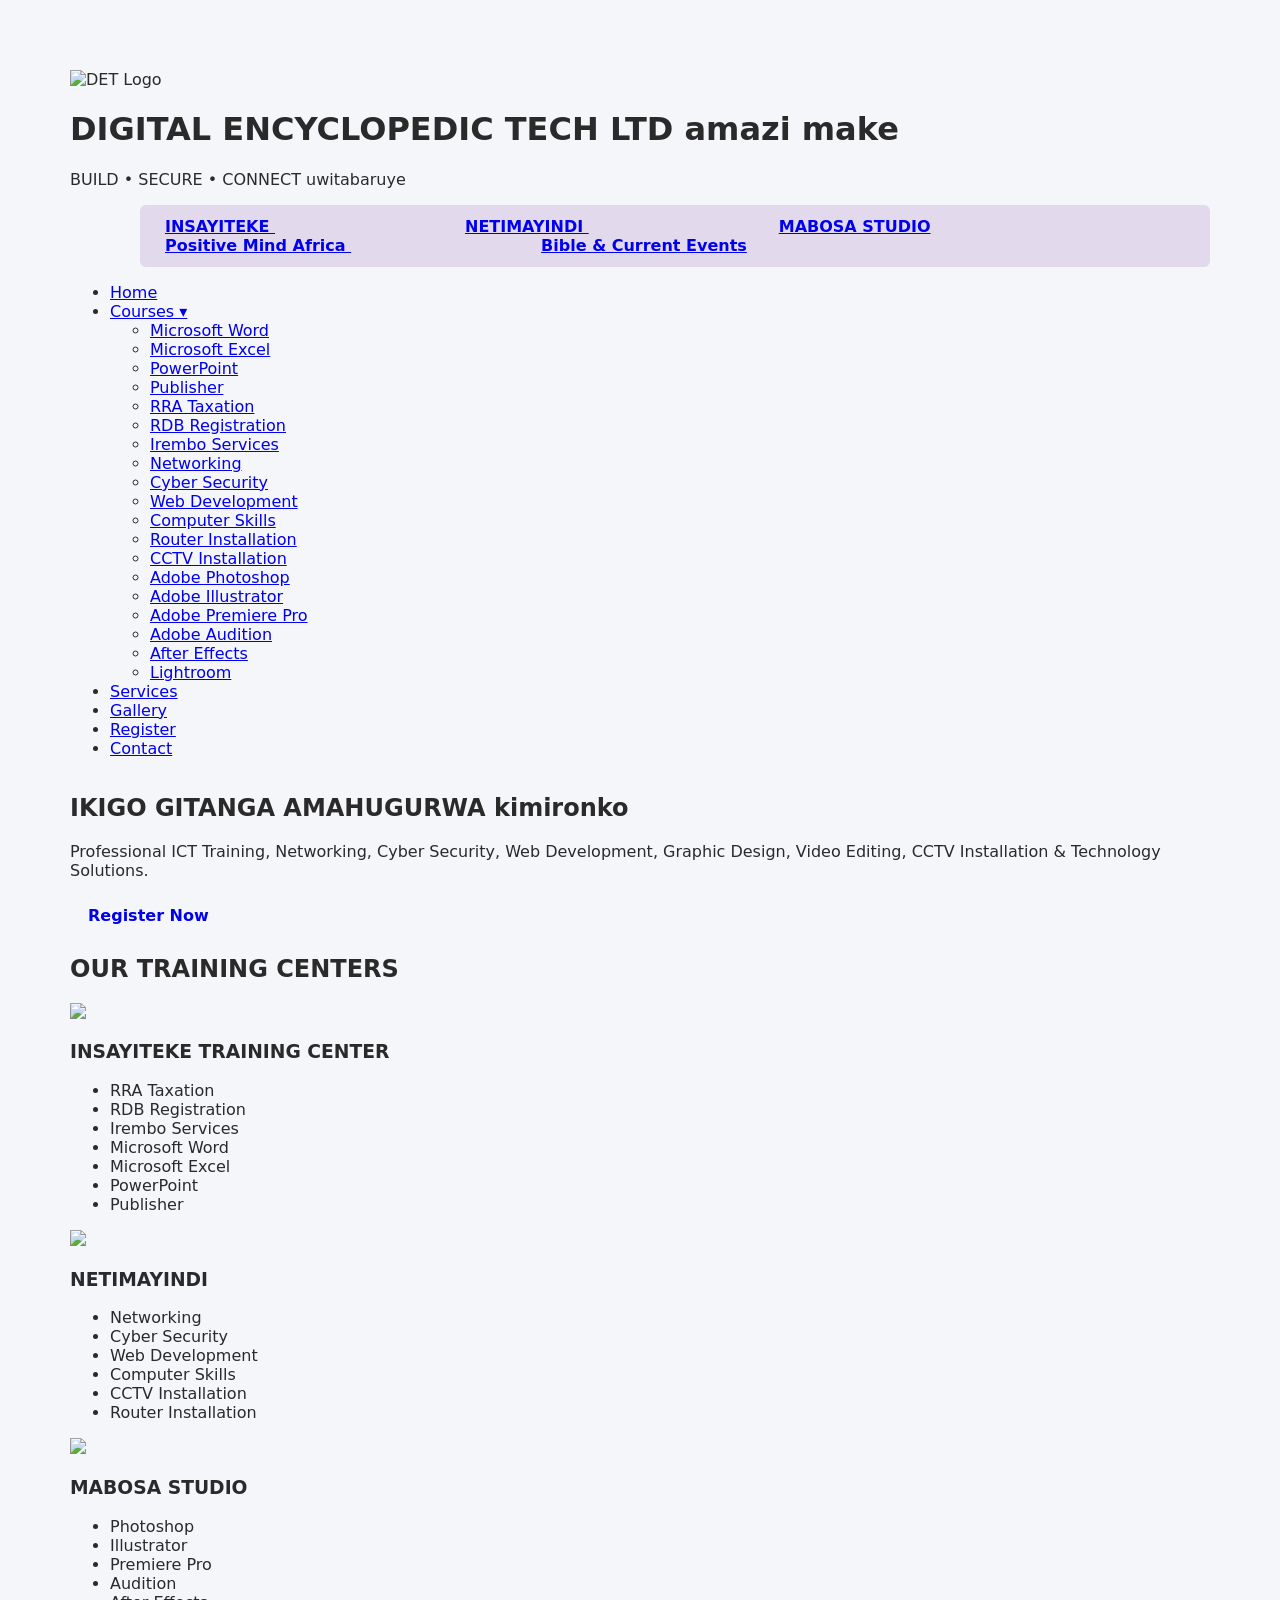
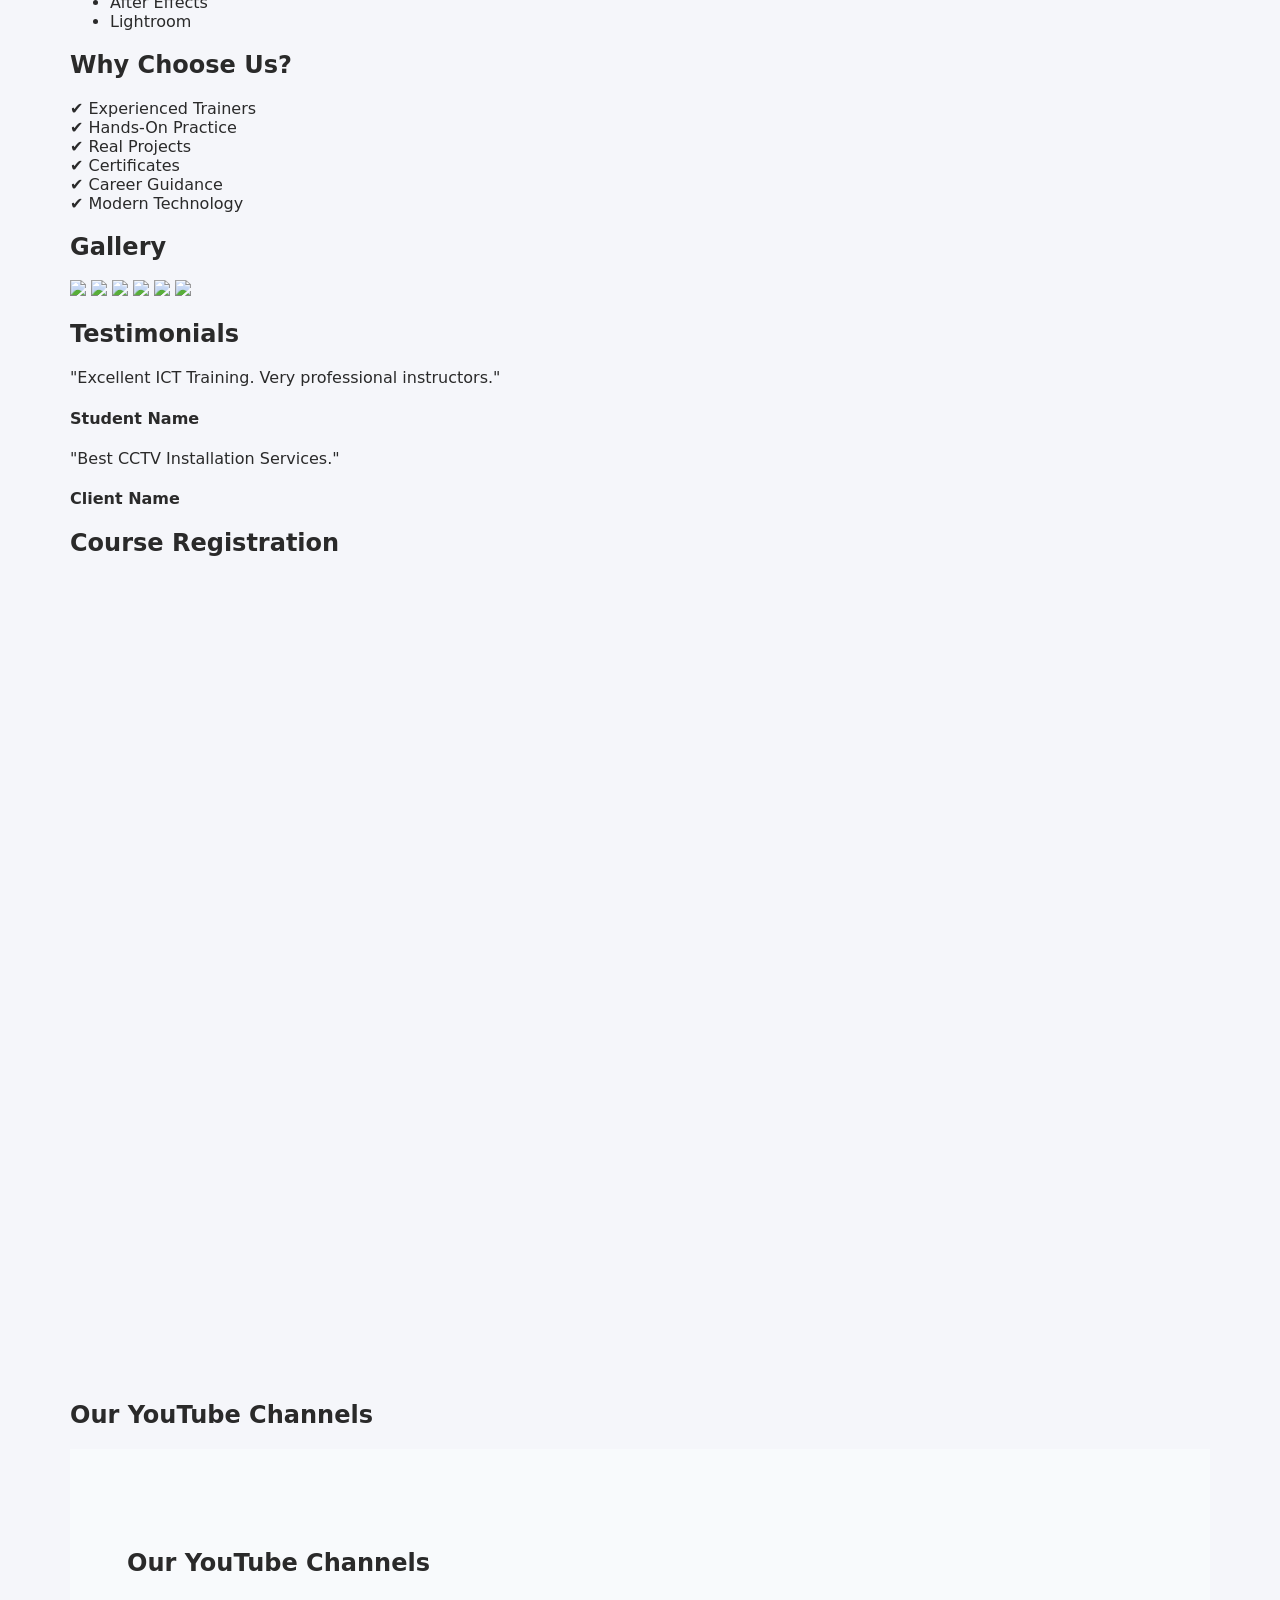
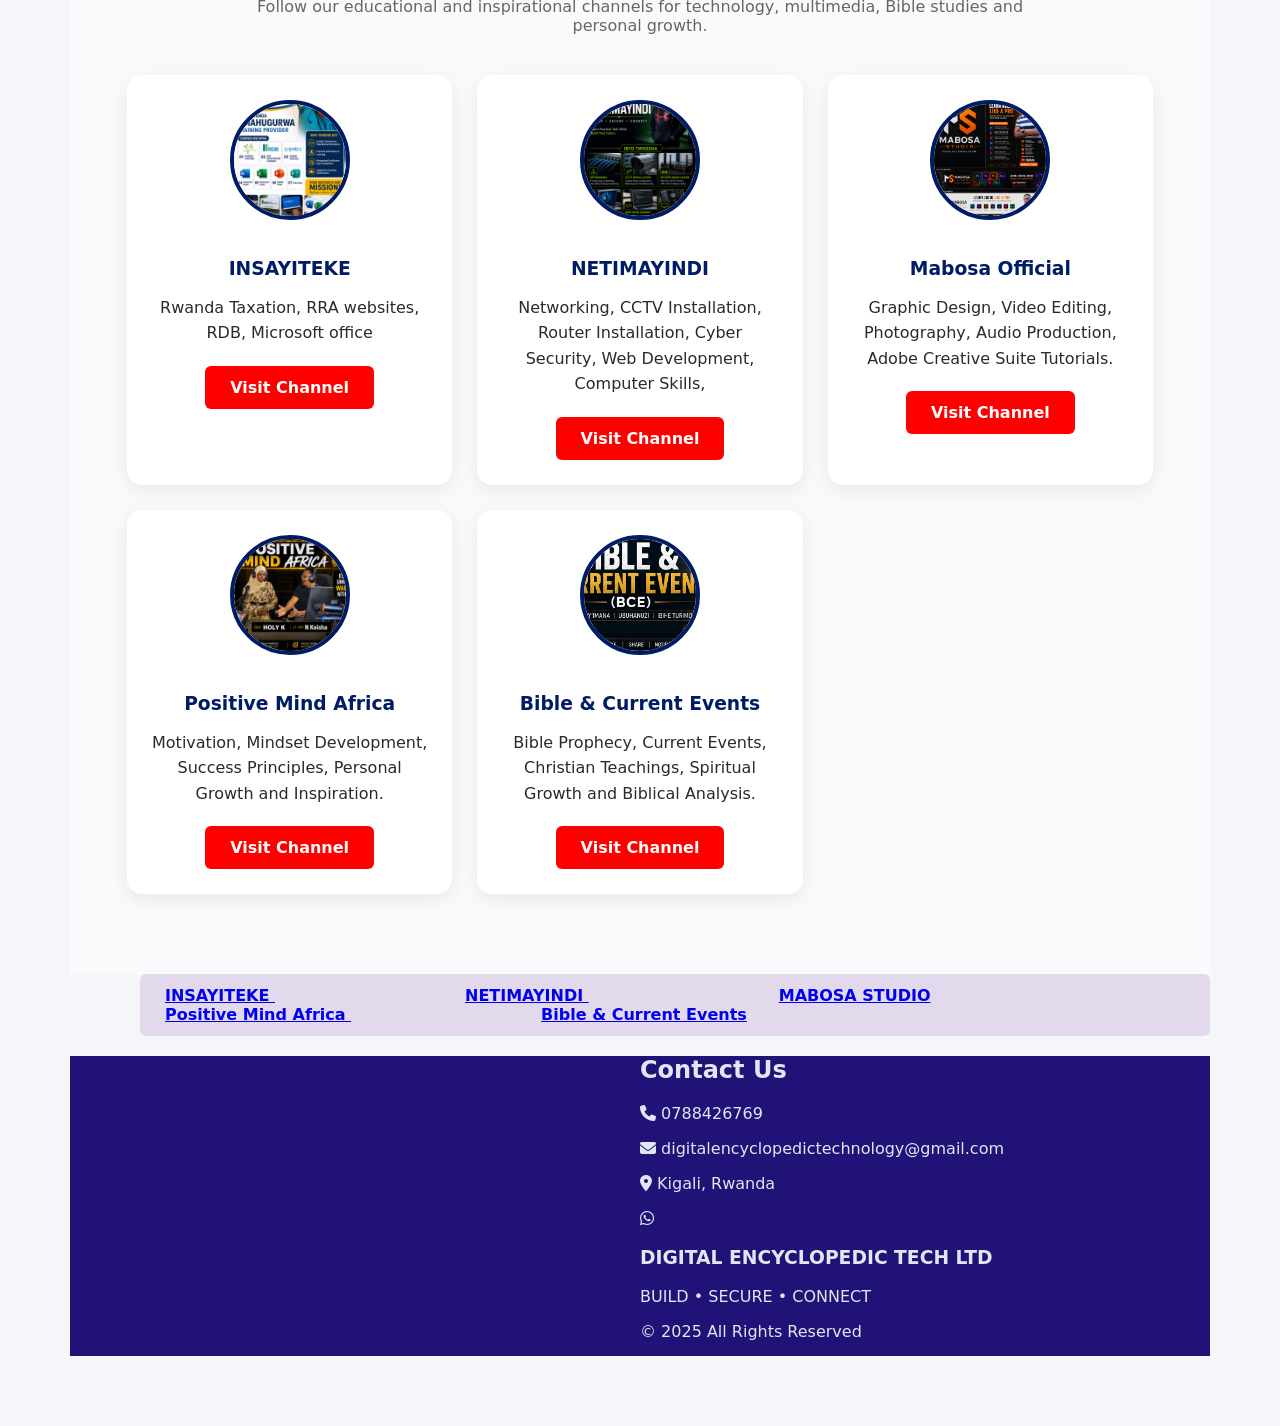
==== commit 10e87e47: "update" ====
--- a/index.html
+++ b/index.html
@@ -312,7 +312,7 @@
 
 <section class="youtube">
 
-<h2>Our YouTube Channels kazungu uwi</h2>
+<h2>Our YouTube Channels</h2>
 <!-- ================= YOUTUBE CHANNELS ================= -->
 
 <section class="youtube-section">
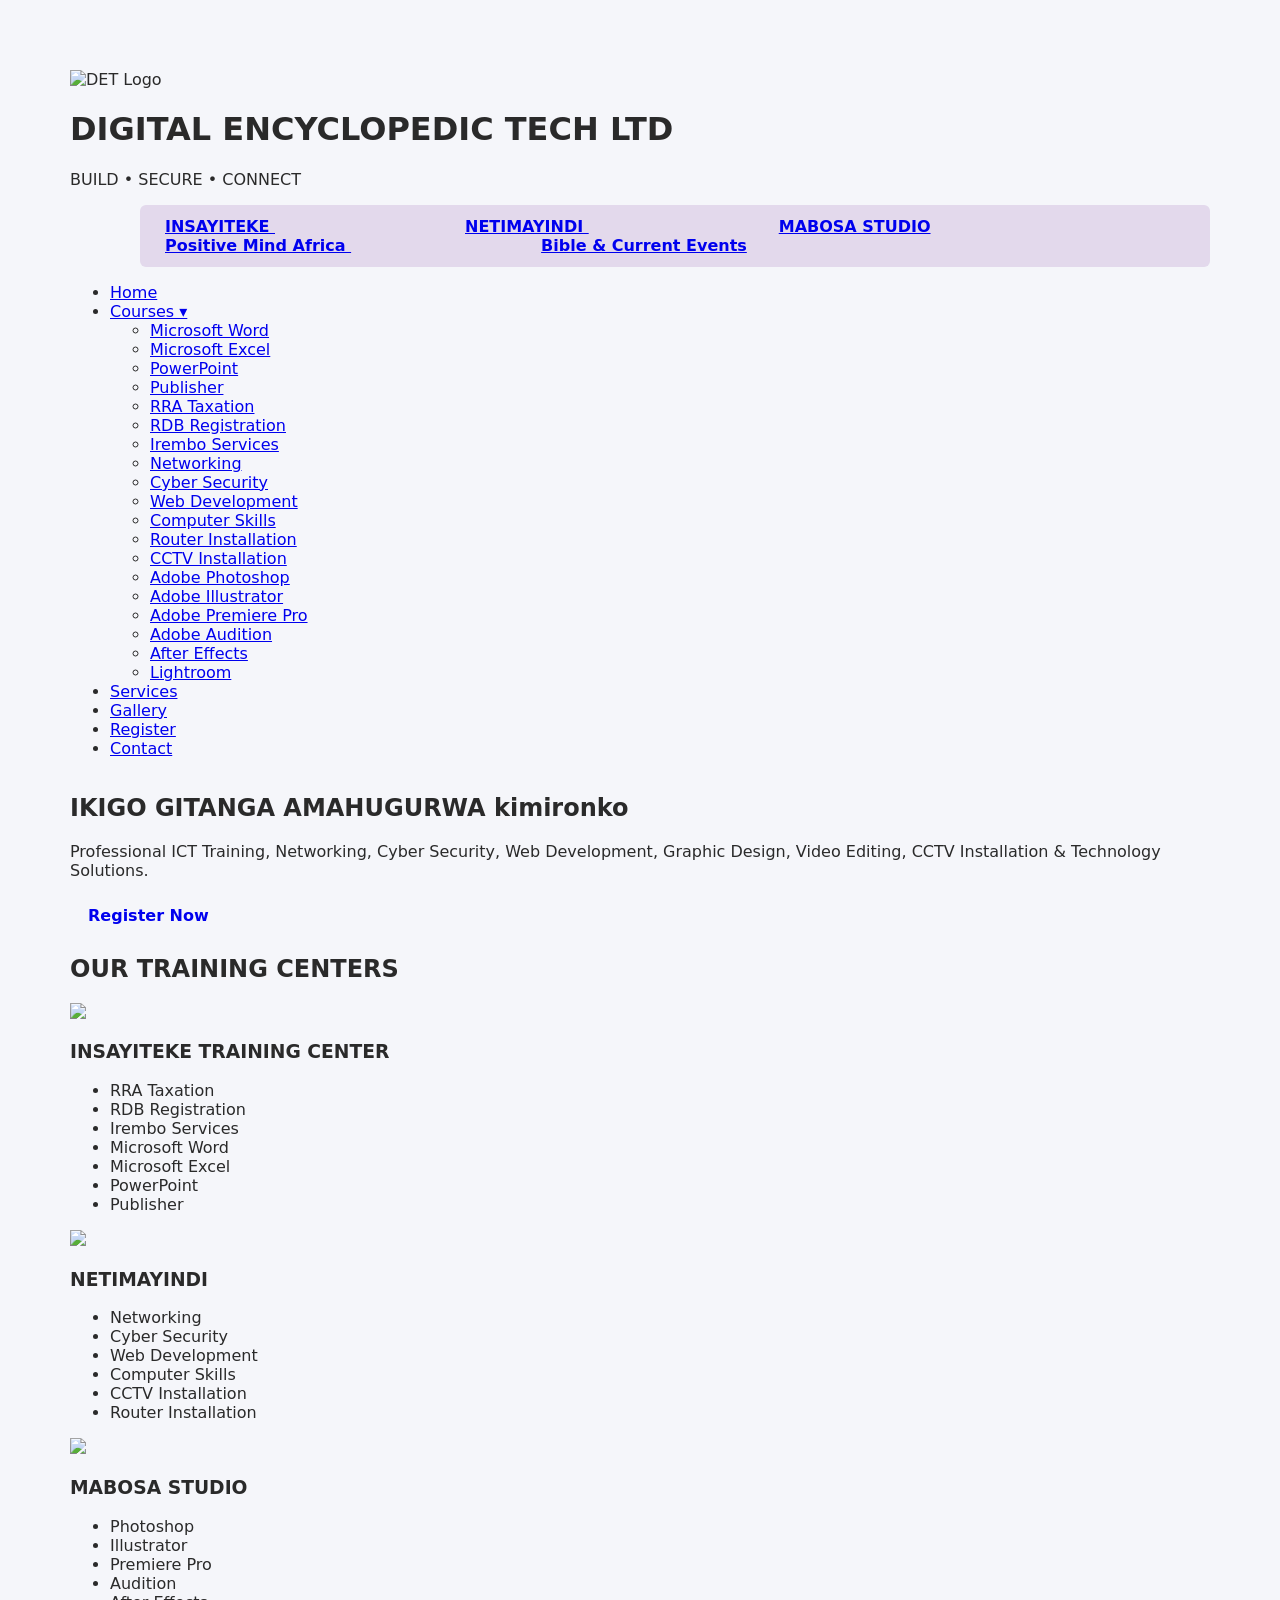
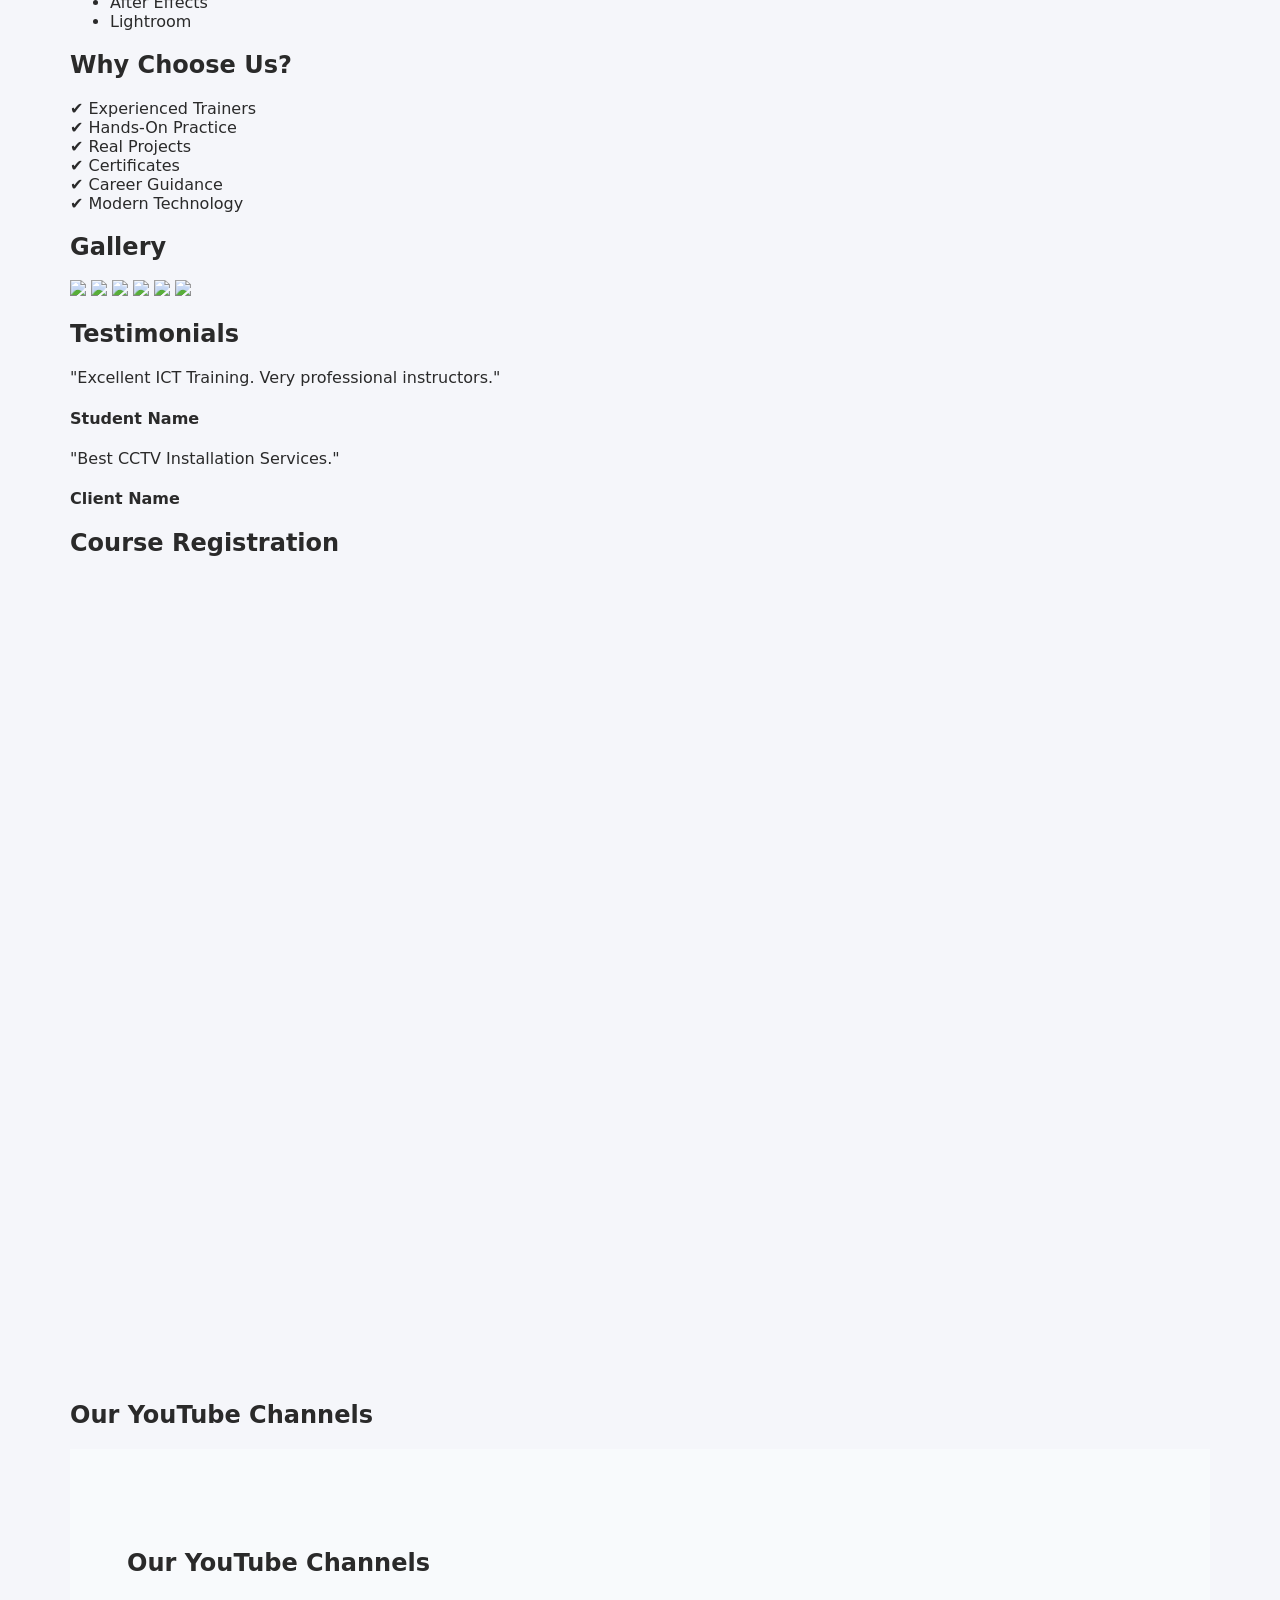
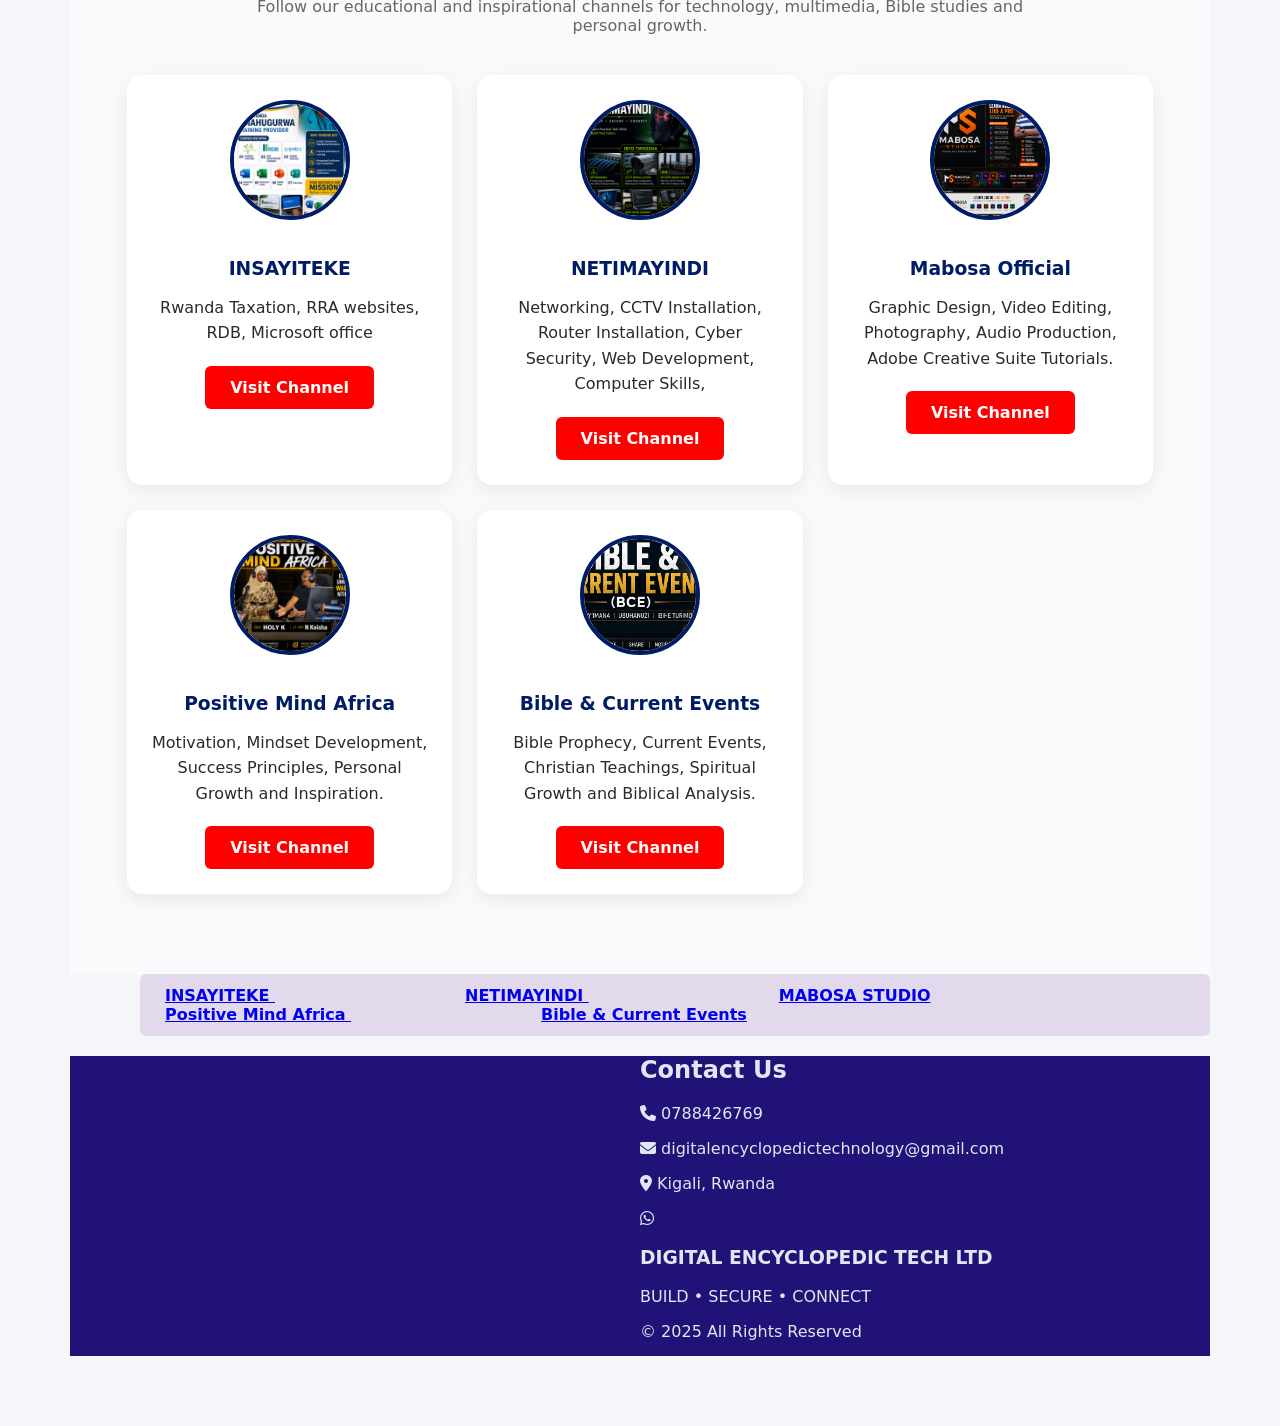
==== commit 3a2191ed: "update" ====
--- a/index.html
+++ b/index.html
@@ -27,8 +27,8 @@
 <img src="images/logo.png" alt="DET Logo">
 
 <div>
-<h1>DIGITAL ENCYCLOPEDIC TECH LTD amazi make</h1>
-<p>BUILD • SECURE • CONNECT uwitabaruye</p>
+<h1>DIGITAL ENCYCLOPEDIC TECH LTD </h1>
+<p>BUILD • SECURE • CONNECT</p>
 </section>
 
 <div class="yt-links">
@@ -507,7 +507,9 @@
 
 </section>
 
-<!-- ================= WHATSAPP ================= -->
+<!-- ================= WHATSAPP git add .
+git commit -m "update"
+git push ================= -->
 
 <a
 href="https://wa.me/250788426769"
